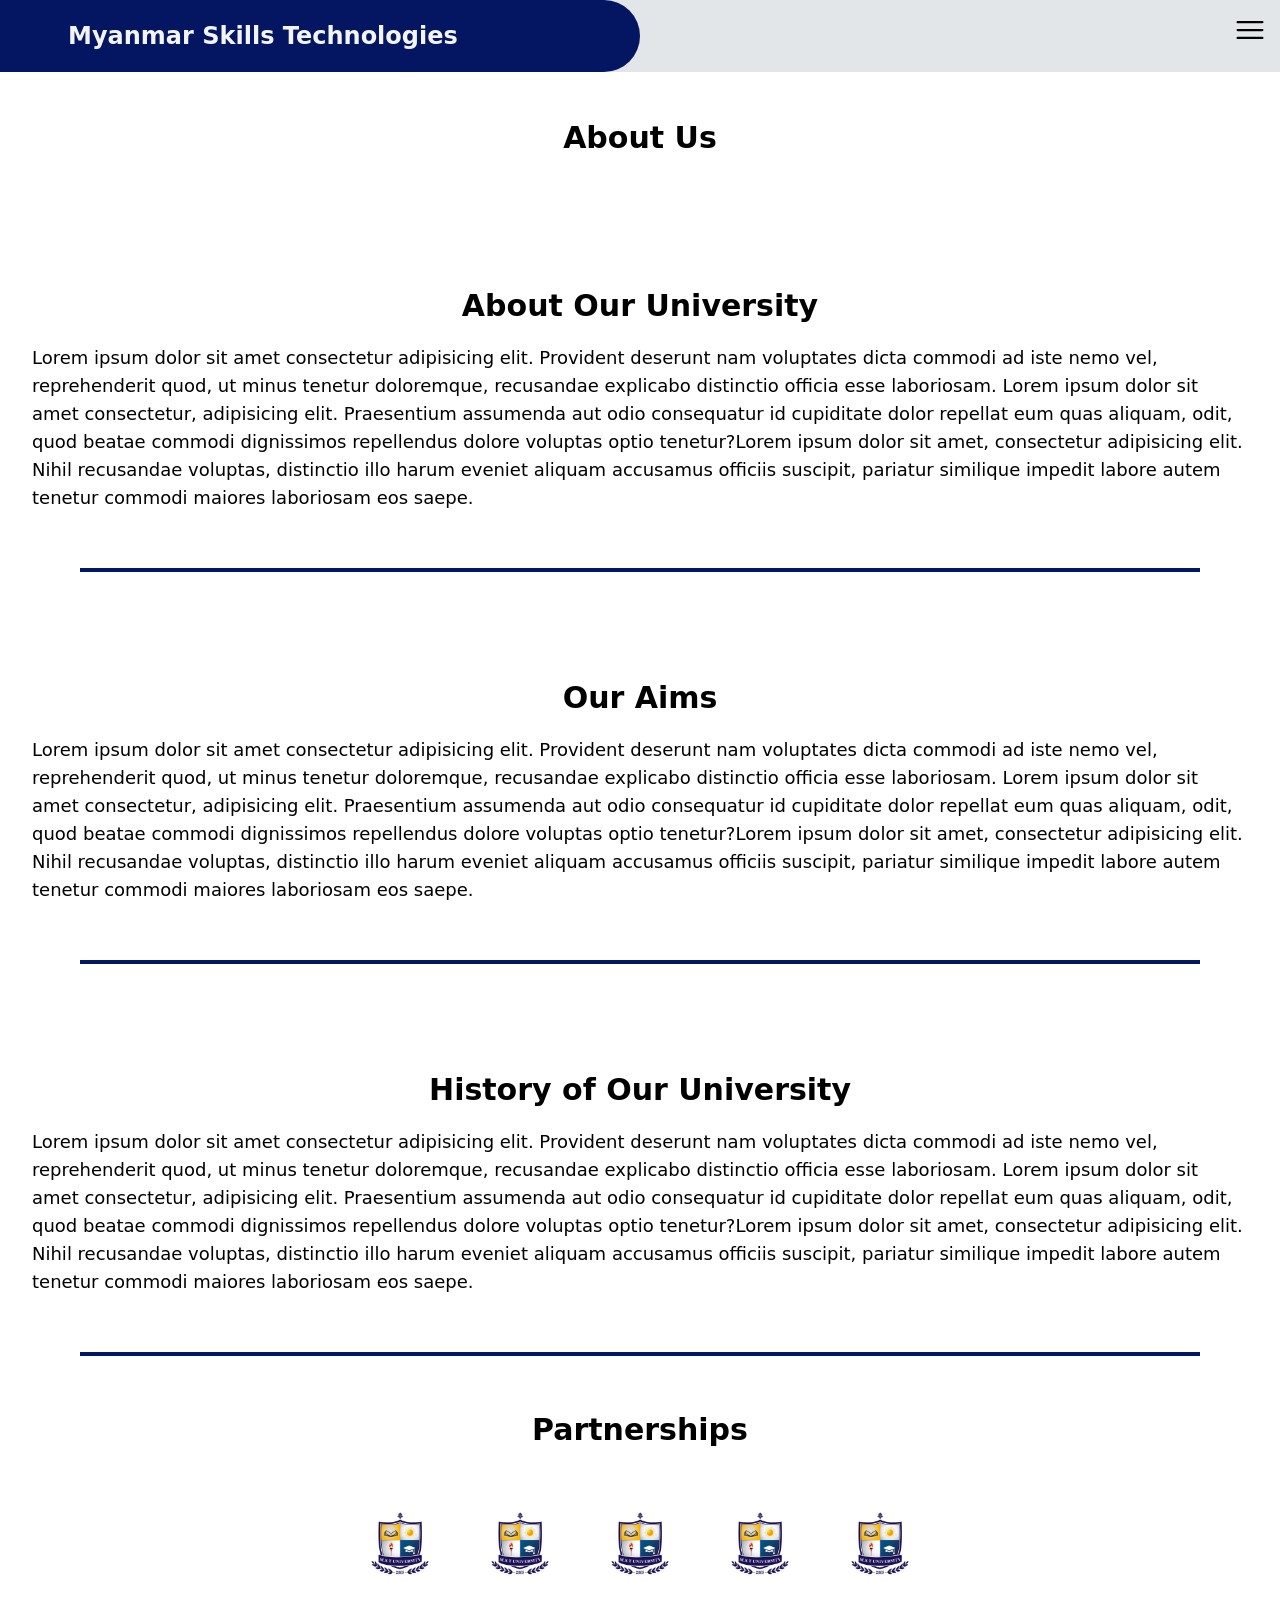
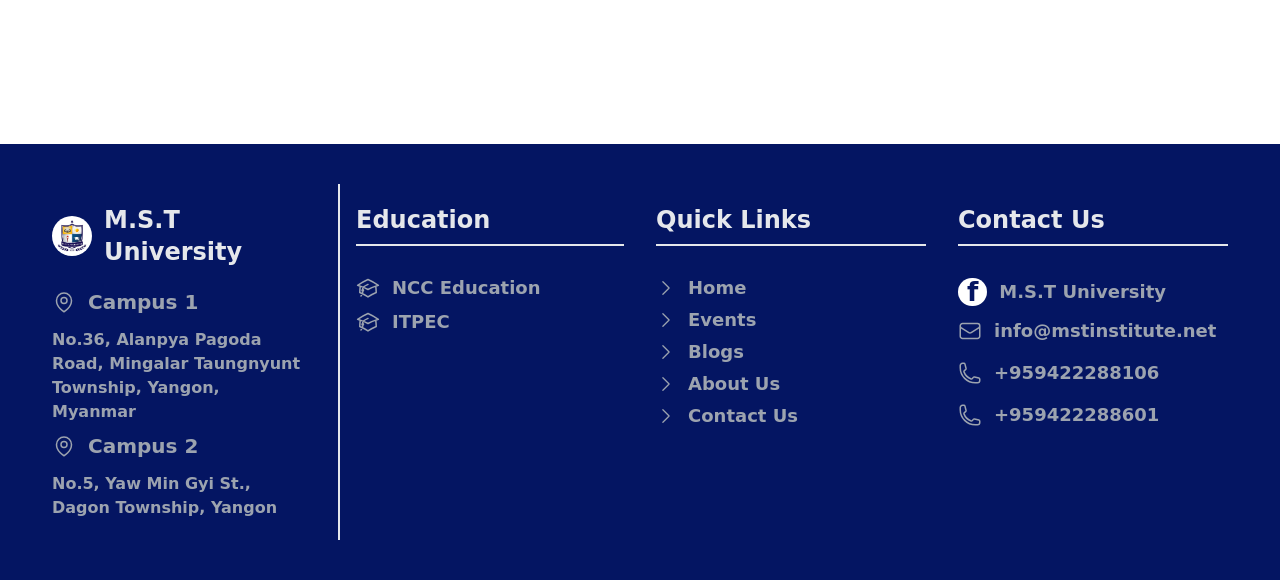
==== public/about.html @ 55233433 "initial" ====
<html lang="en" class="scroll-smooth">
<head>
    <meta charset="UTF-8">
    <meta http-equiv="X-UA-Compatible" content="IE=edge">
    <meta name="viewport" content="width=device-width, initial-scale=1.0">
    <title>About Us</title>
    <link rel="icon" type="image/x-icon" href="../images/MST.ico">
    <link rel="stylesheet" href="styles.css">
</head>
<body>
        <!-- Top Button -->
        <div class="fixed bottom-3 right-3 md:bottom-5 md:right-5 bg-red-700 text-white rounded-md z-10">
            <button class="p-1 xs:p-2 hidden" onclick="toTop()" id="ToTop">
                <svg xmlns="http://www.w3.org/2000/svg" fill="none" viewBox="0 0 24 24" stroke-width="1.5" stroke="currentColor" class="w-6 h-6">
                    <path stroke-linecap="round" stroke-linejoin="round" d="M4.5 12.75l7.5-7.5 7.5 7.5m-15 6l7.5-7.5 7.5 7.5" />
                  </svg>
            </button>
        </div>
        <div>
            <div class="fixed w-full z-10">
                <nav class=""> <!--backdrop-blur-md-->
                    <div class="grid xl:grid-cols-8 sm:grid-cols-5 xxs:grid-cols-2 bg-gray-300 lg:bg-gray-300/60 backdrop-blur-md ">
                        <div class="flex xl:col-span-3 sm:col-span-2 xxs:col-span-1 pl-3 bg-primary rounded-r-full xl:rounded-none">
                            <div class="w-10 xs:w-auto pt-[5px] sm:w-auto xs:pt-0 mdl:pt-1">
                                <img src="../images/M.S.T LOGO.jpg" alt="M.S.T Logo" class="w-[55px] md:w-14 py-1 rounded-full">
                            </div>
                            <div class="sm:py-5 sm:mx-1 sm:px-3 xs:pt-5 xxs:pt-4 xs:px-0 mdl:mx-8 text-gray-100">
                                <h1 class="flex xs:hidden ml-4 whitespace-nowrap text-lg font-bold xxs:inline">M.S.T</h1>
                                <h1 class="flex lg:hidden Uni whitespace-nowrap text-lg md:text-2xl sm:inline xs-text[2px] xxs:hidden">M.S.T University</h1>
                                <h1 class="text-lg mdl:text-[18px] xl:text-2xl font-bold hidden lg:inline md:whitespace-nowrap Uni">Myanmar Skills Technologies</h1>
                            </div>
                        </div>
    
                        <!-- Space lol -->
                        <div class="lg:col-span-1 bg-primary rounded-r-full hidden xl:inline"></div>
    
                        <!-- Navigations -->
                        <div class="xl:col-span-4 sm:col-span-3 xxs:col-span-1">
                            <div class="flex justify-end xs:py-3 xs:px-3 py-4 px-6">
                                <div class="cursor-pointer" onclick="showMenu()">
                                    <div>
                                        <svg xmlns="http://www.w3.org/2000/svg" fill="none" viewBox="0 0 24 24" stroke-width="1.5" stroke="currentColor" class="w-7 xs:w-9 transition ease-out duration-300" id="burger">
                                            <path stroke-linecap="round" stroke-linejoin="round" d="M3.75 6.75h16.5M3.75 12h16.5m-16.5 5.25h16.5"/>
                                        </svg>
                                    </div>
                                    <div>
                                        <svg xmlns="http://www.w3.org/2000/svg" fill="none" viewBox="0 0 24 24" stroke-width="1.5" stroke="currentColor" class="w-7 xs:w-9 transition ease-out duration-300 hidden" id="cross">
                                            <path stroke-linecap="round" stroke-linejoin="round" d="M6 18L18 6M6 6l12 12" />
                                        </svg>
                                    </div>
                                </div>
                                <div class="smallMenu hidden" id="menu">
                                    <ul class="px-9 md:px-20 text-lg">
                                        <li class="py-3">
                                            <a href="index.html">
                                                <span>Home</span>
                                            </a>
                                        </li>
                                        <li class="py-3">
                                            <a href="AcademicNCC.html">
                                                <span>NCC Educations</span>
                                            </a>
                                        </li>
                                        <li class="py-3">
                                            <a href="AcademicITPEC.html">
                                                <span>ITPEC</span>
                                            </a>
                                        </li>
                                        <li class="py-3">
                                            <a href="events.html">
                                                <span>Events</span>
                                            </a>
                                        </li>
                                        <li class="py-3">
                                            <a href="blog.html">
                                                <span>Blogs</span>
                                            </a>
                                        </li>
                                        <li class="py-3">
                                            <a href="about.html">
                                                <span>About</span>
                                            </a>
                                        </li>
                                        <li class="py-3">
                                            <a href="contact.html">
                                                <span>Contact Us</span>
                                            </a>
                                        </li>
                                    </ul>
                                </div>
                            </div>
                        </div>
                    </div>
                </nav>
            </div>
        </div>
    

    <!-- Main Contents -->
    <main class="pt-20">

        <div class="flex justify-center">
            <h1 class="Headtext py-10">About Us</h1>
        </div>
        <div class="pt-14">
        <div class="py-9 px-5 md:px-8 bg-white">
            <div>
                <h1 class="Headtext text-center">About Our University</h1>
            </div>
            <div class="py-5">
                <span class="text-sm md:text-lg">
                    Lorem ipsum dolor sit amet consectetur adipisicing elit. Provident deserunt nam voluptates dicta commodi ad iste nemo vel, reprehenderit quod, ut minus tenetur doloremque, recusandae explicabo distinctio officia esse laboriosam. Lorem ipsum dolor sit amet consectetur, adipisicing elit. Praesentium assumenda aut odio consequatur id cupiditate dolor repellat eum quas aliquam, odit, quod beatae commodi dignissimos repellendus dolore voluptas optio tenetur?Lorem ipsum dolor sit amet, consectetur adipisicing elit. Nihil recusandae voluptas, distinctio illo harum eveniet aliquam accusamus officiis suscipit, pariatur similique impedit labore autem tenetur commodi maiores laboriosam eos saepe.
                </span>
            </div>
        </div>
        </div>

        <div class="border-2 border-primary mx-10 md:mx-20 mb-4"></div>

        <div class="pt-14">
        <div class="py-9 px-5 md:px-8 bg-white">
            <div>
                <h1 class="Headtext text-center">Our Aims</h1>
            </div>
            <div class="py-5">
                <span class="text-sm md:text-lg">
                    Lorem ipsum dolor sit amet consectetur adipisicing elit. Provident deserunt nam voluptates dicta commodi ad iste nemo vel, reprehenderit quod, ut minus tenetur doloremque, recusandae explicabo distinctio officia esse laboriosam. Lorem ipsum dolor sit amet consectetur, adipisicing elit. Praesentium assumenda aut odio consequatur id cupiditate dolor repellat eum quas aliquam, odit, quod beatae commodi dignissimos repellendus dolore voluptas optio tenetur?Lorem ipsum dolor sit amet, consectetur adipisicing elit. Nihil recusandae voluptas, distinctio illo harum eveniet aliquam accusamus officiis suscipit, pariatur similique impedit labore autem tenetur commodi maiores laboriosam eos saepe.
                </span>
            </div>
        </div>
        </div>

        <div class="border-2 border-primary mx-10 md:mx-20 mb-4"></div>

        <div class="pt-14">
        <div class="py-9 px-5 md:px-8 bg-white">
            <div>
                <h1 class="Headtext text-center">History of Our University</h1>
            </div>
            <div class="py-5">
                <span class="text-sm md:text-lg">
                    Lorem ipsum dolor sit amet consectetur adipisicing elit. Provident deserunt nam voluptates dicta commodi ad iste nemo vel, reprehenderit quod, ut minus tenetur doloremque, recusandae explicabo distinctio officia esse laboriosam. Lorem ipsum dolor sit amet consectetur, adipisicing elit. Praesentium assumenda aut odio consequatur id cupiditate dolor repellat eum quas aliquam, odit, quod beatae commodi dignissimos repellendus dolore voluptas optio tenetur?Lorem ipsum dolor sit amet, consectetur adipisicing elit. Nihil recusandae voluptas, distinctio illo harum eveniet aliquam accusamus officiis suscipit, pariatur similique impedit labore autem tenetur commodi maiores laboriosam eos saepe.
                </span>
            </div>
        </div>
        </div>
       
        <div class="border-2 border-primary mx-10 md:mx-20 mb-4"></div>

        <!-- Partnerships -->
        <div class="py-6 md:py-10 ">
            <h1 class="text-3xl font-bold text-center pb-4">Partnerships</h1>
            <div class="flex p-2 md:p-5 justify-center bg-white">
                <div class="block md:grid md:grid-cols-5">
                    <div class="col-span-1 p-5">
                        <img src="../images/M.S.T LOGO.jpg" alt="" class="w-20">
                    </div>
                    <div class="col-span-1 p-5">
                        <img src="../images/M.S.T LOGO.jpg" alt="" class="w-20">
                    </div>
                    <div class="col-span-1 p-5">
                        <img src="../images/M.S.T LOGO.jpg" alt="" class="w-20">
                    </div>
                    <div class="col-span-1 p-5">
                        <img src="../images/M.S.T LOGO.jpg" alt="" class="w-20">
                    </div>
                    <div class="col-span-1 p-5">
                        <img src="../images/M.S.T LOGO.jpg" alt="" class="w-20">
                    </div>
                </div>
            </div>
        </div>

        <div class="pt-20 bg-white"></div>

        <!-- Contact Us -->
        <div class="lg:px-4 bg-primary text-gray-400">
            <div class="lg:grid lg:grid-cols-4 px-3 md:px-5 py-10">
                <div class="lg:col-span-1 px-4 md:mr-4 py-5 font-semibold">
                    <div class="inline-flex items-center pb-5">
                        <img src="../images/M.S.T LOGO.jpg" alt="M.S.T Logo" class="w-10 rounded-full">
                        <span class="text-2xl pl-3 text-gray-200">M.S.T University</span>
                    </div>
                    <div>
                        <div class="inline-flex items-center pb-3">
                            <svg xmlns="http://www.w3.org/2000/svg" fill="none" viewBox="0 0 24 24" stroke-width="1.5" stroke="currentColor" class="w-6 h-6">
                                <path stroke-linecap="round" stroke-linejoin="round" d="M15 10.5a3 3 0 11-6 0 3 3 0 016 0z" />
                                <path stroke-linecap="round" stroke-linejoin="round" d="M19.5 10.5c0 7.142-7.5 11.25-7.5 11.25S4.5 17.642 4.5 10.5a7.5 7.5 0 1115 0z" />
                              </svg>                              
                            <p class="pl-3 text-xl">Campus 1</p>
                        </div>
                        <p>No.36, Alanpya Pagoda Road, Mingalar Taungnyunt Township, Yangon, Myanmar</p>
                    </div>
                    <div class="pt-2">
                        <div class="inline-flex items-center pb-3">
                            <svg xmlns="http://www.w3.org/2000/svg" fill="none" viewBox="0 0 24 24" stroke-width="1.5" stroke="currentColor" class="w-6 h-6">
                                <path stroke-linecap="round" stroke-linejoin="round" d="M15 10.5a3 3 0 11-6 0 3 3 0 016 0z" />
                                <path stroke-linecap="round" stroke-linejoin="round" d="M19.5 10.5c0 7.142-7.5 11.25-7.5 11.25S4.5 17.642 4.5 10.5a7.5 7.5 0 1115 0z" />
                              </svg>                              
                            <p class="pl-3 text-xl">Campus 2</p>
                        </div>
                        <p>No.5, Yaw Min Gyi St., Dagon Township, Yangon</p>
                    </div>
                </div>
                
                <!-- Quick Links -->
                <div class="lg:col-span-1 px-4 py-5 lg:border-l-2">
                    <h4 class="text-2xl font-semibold border-b-2 pb-2 mb-2 text-gray-200">Education</h4>
                    <ul class="text-lg font-semibold pt-5">
                        <li>
                            <div class="inline-flex items-center hover:text-gray-200">
                                <svg xmlns="http://www.w3.org/2000/svg" fill="none" viewBox="0 0 24 24" stroke-width="1.5" stroke="currentColor" class="w-6 h-6">
                                    <path stroke-linecap="round" stroke-linejoin="round" d="M4.26 10.147a60.436 60.436 0 00-.491 6.347A48.627 48.627 0 0112 20.904a48.627 48.627 0 018.232-4.41 60.46 60.46 0 00-.491-6.347m-15.482 0a50.57 50.57 0 00-2.658-.813A59.905 59.905 0 0112 3.493a59.902 59.902 0 0110.399 5.84c-.896.248-1.783.52-2.658.814m-15.482 0A50.697 50.697 0 0112 13.489a50.702 50.702 0 017.74-3.342M6.75 15a.75.75 0 100-1.5.75.75 0 000 1.5zm0 0v-3.675A55.378 55.378 0 0112 8.443m-7.007 11.55A5.981 5.981 0 006.75 15.75v-1.5" />
                                  </svg>                                      
                                    <a href="AcademicNCC.html" class="pl-3">NCC Education</a>
                            </div>
                        </li>
                        <li>
                            <div class="inline-flex items-center hover:text-gray-200">
                                <svg xmlns="http://www.w3.org/2000/svg" fill="none" viewBox="0 0 24 24" stroke-width="1.5" stroke="currentColor" class="w-6 h-6">
                                    <path stroke-linecap="round" stroke-linejoin="round" d="M4.26 10.147a60.436 60.436 0 00-.491 6.347A48.627 48.627 0 0112 20.904a48.627 48.627 0 018.232-4.41 60.46 60.46 0 00-.491-6.347m-15.482 0a50.57 50.57 0 00-2.658-.813A59.905 59.905 0 0112 3.493a59.902 59.902 0 0110.399 5.84c-.896.248-1.783.52-2.658.814m-15.482 0A50.697 50.697 0 0112 13.489a50.702 50.702 0 017.74-3.342M6.75 15a.75.75 0 100-1.5.75.75 0 000 1.5zm0 0v-3.675A55.378 55.378 0 0112 8.443m-7.007 11.55A5.981 5.981 0 006.75 15.75v-1.5" />
                                  </svg>                                      
                                <a href="AcademicITPEC.html" class="pl-3">ITPEC</a>
                            </div>
                        </li>
                    </ul>
                </div>
                <div class="lg:col-span-1 px-4 py-5">
                    <h4 class="text-2xl font-semibold border-b-2 pb-2 mb-2 text-gray-200">Quick Links</h4>
                    <span class="w-full h-[2px] border-t-2"></span>
                    <ul class="text-lg font-semibold pt-5">
                        <li>
                            <div class="inline-flex items-center hover:text-gray-200">
                                <svg xmlns="http://www.w3.org/2000/svg" fill="none" viewBox="0 0 24 24" stroke-width="1.5" stroke="currentColor" class="w-5 h-5">
                                    <path stroke-linecap="round" stroke-linejoin="round" d="M8.25 4.5l7.5 7.5-7.5 7.5">
                                </svg> 
                                <a href="index.html" class="pl-3">Home</a>  
                            </div>
                        </li>
                        <li>
                            <div class="inline-flex items-center hover:text-gray-200">
                                <svg xmlns="http://www.w3.org/2000/svg" fill="none" viewBox="0 0 24 24" stroke-width="1.5" stroke="currentColor" class="w-5 h-5">
                                    <path stroke-linecap="round" stroke-linejoin="round" d="M8.25 4.5l7.5 7.5-7.5 7.5">
                                </svg> 
                                <a href="events.html" class="pl-3">Events</a>  
                            </div>
                        </li>
                        <li>
                            <div class="inline-flex items-center hover:text-gray-200">
                                <svg xmlns="http://www.w3.org/2000/svg" fill="none" viewBox="0 0 24 24" stroke-width="1.5" stroke="currentColor" class="w-5 h-5">
                                    <path stroke-linecap="round" stroke-linejoin="round" d="M8.25 4.5l7.5 7.5-7.5 7.5">
                                </svg> 
                                <a href="blog.html" class="pl-3">Blogs</a>  
                            </div>
                        </li>
                        <li>
                            <div class="inline-flex items-center hover:text-gray-200">
                                <svg xmlns="http://www.w3.org/2000/svg" fill="none" viewBox="0 0 24 24" stroke-width="1.5" stroke="currentColor" class="w-5 h-5">
                                    <path stroke-linecap="round" stroke-linejoin="round" d="M8.25 4.5l7.5 7.5-7.5 7.5">
                                </svg> 
                                <a href="about.html" class="pl-3">About Us</a>  
                            </div>
                        </li>
                        <li>
                            <div class="inline-flex items-center hover:text-gray-200">
                                <svg xmlns="http://www.w3.org/2000/svg" fill="none" viewBox="0 0 24 24" stroke-width="1.5" stroke="currentColor" class="w-5 h-5">
                                    <path stroke-linecap="round" stroke-linejoin="round" d="M8.25 4.5l7.5 7.5-7.5 7.5">
                                </svg> 
                                <a href="contact.html" class="pl-3">Contact Us</a>  
                            </div>
                        </li>
                    </ul>
                </div>
                <div class="md:col-span-1 px-4 py-5">
                    <h4 class="text-2xl font-semibold border-b-2 pb-2 mb-2 text-gray-200">Contact Us</h4>
                    <ul class="text-lg font-semibold pt-5">
                        <li class="py-1 hover:text-gray-200">
                            <div class="inline-flex items-center">
                                <span class="px-[9px] text-[26px] bg-white text-primary rounded-full font-bold">f</span>
                                <a href="https://www.facebook.com/MyanmarSkillofTechnologies" target="_blank" class="pl-3">M.S.T University</a>
                            </div>
                        </li>
                        <li class="py-1 hover:text-gray-200">
                            <div class="inline-flex items-center">
                                <div class="inline-flex items-center">
                                    <svg xmlns="http://www.w3.org/2000/svg" fill="none" viewBox="0 0 24 24" stroke-width="1.5" stroke="currentColor" class="w-6 h-6">
                                        <path stroke-linecap="round" stroke-linejoin="round" d="M21.75 6.75v10.5a2.25 2.25 0 01-2.25 2.25h-15a2.25 2.25 0 01-2.25-2.25V6.75m19.5 0A2.25 2.25 0 0019.5 4.5h-15a2.25 2.25 0 00-2.25 2.25m19.5 0v.243a2.25 2.25 0 01-1.07 1.916l-7.5 4.615a2.25 2.25 0 01-2.36 0L3.32 8.91a2.25 2.25 0 01-1.07-1.916V6.75" />
                                      </svg>   
                                    <a href="mailto:info@mstinstitute.net" target="_blank" class="pl-3">
                                        info@mstinstitute.net
                                    </a>
                                </div>
                            </div>
                        </li>
                        <li class="py-1 hover:text-gray-200">
                            <div class="inline-flex items-center">
                                <svg xmlns="http://www.w3.org/2000/svg" fill="none" viewBox="0 0 24 24" stroke-width="1.5" stroke="currentColor" class="w-6 h-6">
                                    <path stroke-linecap="round" stroke-linejoin="round" d="M2.25 6.75c0 8.284 6.716 15 15 15h2.25a2.25 2.25 0 002.25-2.25v-1.372c0-.516-.351-.966-.852-1.091l-4.423-1.106c-.44-.11-.902.055-1.173.417l-.97 1.293c-.282.376-.769.542-1.21.38a12.035 12.035 0 01-7.143-7.143c-.162-.441.004-.928.38-1.21l1.293-.97c.363-.271.527-.734.417-1.173L6.963 3.102a1.125 1.125 0 00-1.091-.852H4.5A2.25 2.25 0 002.25 4.5v2.25z" />
                                </svg>  
                                <a href="tel:+959422288106" target="_blank" class="pl-3">
                                    +959422288106
                                </a>
                            </div>
                        </li>
                        <li class="py-1 hover:text-gray-200">
                            <div class="inline-flex items-center">
                                <svg xmlns="http://www.w3.org/2000/svg" fill="none" viewBox="0 0 24 24" stroke-width="1.5" stroke="currentColor" class="w-6 h-6">
                                    <path stroke-linecap="round" stroke-linejoin="round" d="M2.25 6.75c0 8.284 6.716 15 15 15h2.25a2.25 2.25 0 002.25-2.25v-1.372c0-.516-.351-.966-.852-1.091l-4.423-1.106c-.44-.11-.902.055-1.173.417l-.97 1.293c-.282.376-.769.542-1.21.38a12.035 12.035 0 01-7.143-7.143c-.162-.441.004-.928.38-1.21l1.293-.97c.363-.271.527-.734.417-1.173L6.963 3.102a1.125 1.125 0 00-1.091-.852H4.5A2.25 2.25 0 002.25 4.5v2.25z" />
                                </svg>  
                                <a href="tel:+959422288601" target="_blank" class="pl-3">
                                    +959422288601
                                </a>
                            </div>
                        </li>
                    </ul>
                </div>
            </div>
        </div>
    </div>


    </main>


    <script>

  // Click To The Top
  let TopButton = document.getElementById("ToTop");
  window.onscroll = function() {scrolls()};

  function scrolls() {
  if (document.body.scrollTop > 20 || document.documentElement.scrollTop > 20) {
      TopButton.style.display = "block";
      } 
  else {
      TopButton.style.display = "none";
      }
  }
  function toTop() {
      document.body.scrollTop = 0;
      document.documentElement.scrollTop = 0;
  }


//   Burger menu
        const menu = document.querySelector('#menu');
        const burger = document.querySelector('#burger');
        const cross = document.querySelector('#cross');

        function showMenu(){
        if(menu.classList.contains('hidden')){
            menu.classList.remove('hidden');
            burger.classList.add('hidden');
            cross.classList.remove('hidden');
        }
        else{
            menu.classList.add('hidden');
            burger.classList.remove('hidden');
            cross.classList.add('hidden');
        }
        }
        

    </script>
</body>
</html>
---- public/styles.css ----
/*
! tailwindcss v3.3.1 | MIT License | https://tailwindcss.com
*/

/*
1. Prevent padding and border from affecting element width. (https://github.com/mozdevs/cssremedy/issues/4)
2. Allow adding a border to an element by just adding a border-width. (https://github.com/tailwindcss/tailwindcss/pull/116)
*/

*,
::before,
::after {
  box-sizing: border-box;
  /* 1 */
  border-width: 0;
  /* 2 */
  border-style: solid;
  /* 2 */
  border-color: #e5e7eb;
  /* 2 */
}

::before,
::after {
  --tw-content: '';
}

/*
1. Use a consistent sensible line-height in all browsers.
2. Prevent adjustments of font size after orientation changes in iOS.
3. Use a more readable tab size.
4. Use the user's configured `sans` font-family by default.
5. Use the user's configured `sans` font-feature-settings by default.
6. Use the user's configured `sans` font-variation-settings by default.
*/

html {
  line-height: 1.5;
  /* 1 */
  -webkit-text-size-adjust: 100%;
  /* 2 */
  -moz-tab-size: 4;
  /* 3 */
  -o-tab-size: 4;
     tab-size: 4;
  /* 3 */
  font-family: ui-sans-serif, system-ui, -apple-system, BlinkMacSystemFont, "Segoe UI", Roboto, "Helvetica Neue", Arial, "Noto Sans", sans-serif, "Apple Color Emoji", "Segoe UI Emoji", "Segoe UI Symbol", "Noto Color Emoji";
  /* 4 */
  font-feature-settings: normal;
  /* 5 */
  font-variation-settings: normal;
  /* 6 */
}

/*
1. Remove the margin in all browsers.
2. Inherit line-height from `html` so users can set them as a class directly on the `html` element.
*/

body {
  margin: 0;
  /* 1 */
  line-height: inherit;
  /* 2 */
}

/*
1. Add the correct height in Firefox.
2. Correct the inheritance of border color in Firefox. (https://bugzilla.mozilla.org/show_bug.cgi?id=190655)
3. Ensure horizontal rules are visible by default.
*/

hr {
  height: 0;
  /* 1 */
  color: inherit;
  /* 2 */
  border-top-width: 1px;
  /* 3 */
}

/*
Add the correct text decoration in Chrome, Edge, and Safari.
*/

abbr:where([title]) {
  -webkit-text-decoration: underline dotted;
          text-decoration: underline dotted;
}

/*
Remove the default font size and weight for headings.
*/

h1,
h2,
h3,
h4,
h5,
h6 {
  font-size: inherit;
  font-weight: inherit;
}

/*
Reset links to optimize for opt-in styling instead of opt-out.
*/

a {
  color: inherit;
  text-decoration: inherit;
}

/*
Add the correct font weight in Edge and Safari.
*/

b,
strong {
  font-weight: bolder;
}

/*
1. Use the user's configured `mono` font family by default.
2. Correct the odd `em` font sizing in all browsers.
*/

code,
kbd,
samp,
pre {
  font-family: ui-monospace, SFMono-Regular, Menlo, Monaco, Consolas, "Liberation Mono", "Courier New", monospace;
  /* 1 */
  font-size: 1em;
  /* 2 */
}

/*
Add the correct font size in all browsers.
*/

small {
  font-size: 80%;
}

/*
Prevent `sub` and `sup` elements from affecting the line height in all browsers.
*/

sub,
sup {
  font-size: 75%;
  line-height: 0;
  position: relative;
  vertical-align: baseline;
}

sub {
  bottom: -0.25em;
}

sup {
  top: -0.5em;
}

/*
1. Remove text indentation from table contents in Chrome and Safari. (https://bugs.chromium.org/p/chromium/issues/detail?id=999088, https://bugs.webkit.org/show_bug.cgi?id=201297)
2. Correct table border color inheritance in all Chrome and Safari. (https://bugs.chromium.org/p/chromium/issues/detail?id=935729, https://bugs.webkit.org/show_bug.cgi?id=195016)
3. Remove gaps between table borders by default.
*/

table {
  text-indent: 0;
  /* 1 */
  border-color: inherit;
  /* 2 */
  border-collapse: collapse;
  /* 3 */
}

/*
1. Change the font styles in all browsers.
2. Remove the margin in Firefox and Safari.
3. Remove default padding in all browsers.
*/

button,
input,
optgroup,
select,
textarea {
  font-family: inherit;
  /* 1 */
  font-size: 100%;
  /* 1 */
  font-weight: inherit;
  /* 1 */
  line-height: inherit;
  /* 1 */
  color: inherit;
  /* 1 */
  margin: 0;
  /* 2 */
  padding: 0;
  /* 3 */
}

/*
Remove the inheritance of text transform in Edge and Firefox.
*/

button,
select {
  text-transform: none;
}

/*
1. Correct the inability to style clickable types in iOS and Safari.
2. Remove default button styles.
*/

button,
[type='button'],
[type='reset'],
[type='submit'] {
  -webkit-appearance: button;
  /* 1 */
  background-color: transparent;
  /* 2 */
  background-image: none;
  /* 2 */
}

/*
Use the modern Firefox focus style for all focusable elements.
*/

:-moz-focusring {
  outline: auto;
}

/*
Remove the additional `:invalid` styles in Firefox. (https://github.com/mozilla/gecko-dev/blob/2f9eacd9d3d995c937b4251a5557d95d494c9be1/layout/style/res/forms.css#L728-L737)
*/

:-moz-ui-invalid {
  box-shadow: none;
}

/*
Add the correct vertical alignment in Chrome and Firefox.
*/

progress {
  vertical-align: baseline;
}

/*
Correct the cursor style of increment and decrement buttons in Safari.
*/

::-webkit-inner-spin-button,
::-webkit-outer-spin-button {
  height: auto;
}

/*
1. Correct the odd appearance in Chrome and Safari.
2. Correct the outline style in Safari.
*/

[type='search'] {
  -webkit-appearance: textfield;
  /* 1 */
  outline-offset: -2px;
  /* 2 */
}

/*
Remove the inner padding in Chrome and Safari on macOS.
*/

::-webkit-search-decoration {
  -webkit-appearance: none;
}

/*
1. Correct the inability to style clickable types in iOS and Safari.
2. Change font properties to `inherit` in Safari.
*/

::-webkit-file-upload-button {
  -webkit-appearance: button;
  /* 1 */
  font: inherit;
  /* 2 */
}

/*
Add the correct display in Chrome and Safari.
*/

summary {
  display: list-item;
}

/*
Removes the default spacing and border for appropriate elements.
*/

blockquote,
dl,
dd,
h1,
h2,
h3,
h4,
h5,
h6,
hr,
figure,
p,
pre {
  margin: 0;
}

fieldset {
  margin: 0;
  padding: 0;
}

legend {
  padding: 0;
}

ol,
ul,
menu {
  list-style: none;
  margin: 0;
  padding: 0;
}

/*
Prevent resizing textareas horizontally by default.
*/

textarea {
  resize: vertical;
}

/*
1. Reset the default placeholder opacity in Firefox. (https://github.com/tailwindlabs/tailwindcss/issues/3300)
2. Set the default placeholder color to the user's configured gray 400 color.
*/

input::-moz-placeholder, textarea::-moz-placeholder {
  opacity: 1;
  /* 1 */
  color: #9ca3af;
  /* 2 */
}

input::placeholder,
textarea::placeholder {
  opacity: 1;
  /* 1 */
  color: #9ca3af;
  /* 2 */
}

/*
Set the default cursor for buttons.
*/

button,
[role="button"] {
  cursor: pointer;
}

/*
Make sure disabled buttons don't get the pointer cursor.
*/

:disabled {
  cursor: default;
}

/*
1. Make replaced elements `display: block` by default. (https://github.com/mozdevs/cssremedy/issues/14)
2. Add `vertical-align: middle` to align replaced elements more sensibly by default. (https://github.com/jensimmons/cssremedy/issues/14#issuecomment-634934210)
   This can trigger a poorly considered lint error in some tools but is included by design.
*/

img,
svg,
video,
canvas,
audio,
iframe,
embed,
object {
  display: block;
  /* 1 */
  vertical-align: middle;
  /* 2 */
}

/*
Constrain images and videos to the parent width and preserve their intrinsic aspect ratio. (https://github.com/mozdevs/cssremedy/issues/14)
*/

img,
video {
  max-width: 100%;
  height: auto;
}

/* Make elements with the HTML hidden attribute stay hidden by default */

[hidden] {
  display: none;
}

*, ::before, ::after {
  --tw-border-spacing-x: 0;
  --tw-border-spacing-y: 0;
  --tw-translate-x: 0;
  --tw-translate-y: 0;
  --tw-rotate: 0;
  --tw-skew-x: 0;
  --tw-skew-y: 0;
  --tw-scale-x: 1;
  --tw-scale-y: 1;
  --tw-pan-x:  ;
  --tw-pan-y:  ;
  --tw-pinch-zoom:  ;
  --tw-scroll-snap-strictness: proximity;
  --tw-ordinal:  ;
  --tw-slashed-zero:  ;
  --tw-numeric-figure:  ;
  --tw-numeric-spacing:  ;
  --tw-numeric-fraction:  ;
  --tw-ring-inset:  ;
  --tw-ring-offset-width: 0px;
  --tw-ring-offset-color: #fff;
  --tw-ring-color: rgb(59 130 246 / 0.5);
  --tw-ring-offset-shadow: 0 0 #0000;
  --tw-ring-shadow: 0 0 #0000;
  --tw-shadow: 0 0 #0000;
  --tw-shadow-colored: 0 0 #0000;
  --tw-blur:  ;
  --tw-brightness:  ;
  --tw-contrast:  ;
  --tw-grayscale:  ;
  --tw-hue-rotate:  ;
  --tw-invert:  ;
  --tw-saturate:  ;
  --tw-sepia:  ;
  --tw-drop-shadow:  ;
  --tw-backdrop-blur:  ;
  --tw-backdrop-brightness:  ;
  --tw-backdrop-contrast:  ;
  --tw-backdrop-grayscale:  ;
  --tw-backdrop-hue-rotate:  ;
  --tw-backdrop-invert:  ;
  --tw-backdrop-opacity:  ;
  --tw-backdrop-saturate:  ;
  --tw-backdrop-sepia:  ;
}

::backdrop {
  --tw-border-spacing-x: 0;
  --tw-border-spacing-y: 0;
  --tw-translate-x: 0;
  --tw-translate-y: 0;
  --tw-rotate: 0;
  --tw-skew-x: 0;
  --tw-skew-y: 0;
  --tw-scale-x: 1;
  --tw-scale-y: 1;
  --tw-pan-x:  ;
  --tw-pan-y:  ;
  --tw-pinch-zoom:  ;
  --tw-scroll-snap-strictness: proximity;
  --tw-ordinal:  ;
  --tw-slashed-zero:  ;
  --tw-numeric-figure:  ;
  --tw-numeric-spacing:  ;
  --tw-numeric-fraction:  ;
  --tw-ring-inset:  ;
  --tw-ring-offset-width: 0px;
  --tw-ring-offset-color: #fff;
  --tw-ring-color: rgb(59 130 246 / 0.5);
  --tw-ring-offset-shadow: 0 0 #0000;
  --tw-ring-shadow: 0 0 #0000;
  --tw-shadow: 0 0 #0000;
  --tw-shadow-colored: 0 0 #0000;
  --tw-blur:  ;
  --tw-brightness:  ;
  --tw-contrast:  ;
  --tw-grayscale:  ;
  --tw-hue-rotate:  ;
  --tw-invert:  ;
  --tw-saturate:  ;
  --tw-sepia:  ;
  --tw-drop-shadow:  ;
  --tw-backdrop-blur:  ;
  --tw-backdrop-brightness:  ;
  --tw-backdrop-contrast:  ;
  --tw-backdrop-grayscale:  ;
  --tw-backdrop-hue-rotate:  ;
  --tw-backdrop-invert:  ;
  --tw-backdrop-opacity:  ;
  --tw-backdrop-saturate:  ;
  --tw-backdrop-sepia:  ;
}

.container {
  width: 100%;
}

@media (min-width: 300px) {
  .container {
    max-width: 300px;
  }
}

@media (min-width: 370px) {
  .container {
    max-width: 370px;
  }
}

@media (min-width: 415px) {
  .container {
    max-width: 415px;
  }
}

@media (min-width: 640px) {
  .container {
    max-width: 640px;
  }
}

@media (min-width: 768px) {
  .container {
    max-width: 768px;
  }
}

@media (min-width: 896px) {
  .container {
    max-width: 896px;
  }
}

@media (min-width: 1024px) {
  .container {
    max-width: 1024px;
  }
}

@media (min-width: 1280px) {
  .container {
    max-width: 1280px;
  }
}

@media (min-width: 1536px) {
  .container {
    max-width: 1536px;
  }
}

.sr-only {
  position: absolute;
  width: 1px;
  height: 1px;
  padding: 0;
  margin: -1px;
  overflow: hidden;
  clip: rect(0, 0, 0, 0);
  white-space: nowrap;
  border-width: 0;
}

.pointer-events-none {
  pointer-events: none;
}

.visible {
  visibility: visible;
}

.invisible {
  visibility: hidden;
}

.collapse {
  visibility: collapse;
}

.static {
  position: static;
}

.fixed {
  position: fixed;
}

.absolute {
  position: absolute;
}

.relative {
  position: relative;
}

.inset-0 {
  inset: 0px;
}

.inset-y-0 {
  top: 0px;
  bottom: 0px;
}

.-top-3 {
  top: -0.75rem;
}

.-top-3\.5 {
  top: -0.875rem;
}

.bottom-0 {
  bottom: 0px;
}

.bottom-3 {
  bottom: 0.75rem;
}

.bottom-5 {
  bottom: 1.25rem;
}

.bottom-\[60px\] {
  bottom: 60px;
}

.left-0 {
  left: 0px;
}

.left-1\/2 {
  left: 50%;
}

.right-0 {
  right: 0px;
}

.right-2 {
  right: 0.5rem;
}

.right-3 {
  right: 0.75rem;
}

.right-5 {
  right: 1.25rem;
}

.top-0 {
  top: 0px;
}

.top-1\/2 {
  top: 50%;
}

.top-3 {
  top: 0.75rem;
}

.-z-10 {
  z-index: -10;
}

.z-0 {
  z-index: 0;
}

.z-10 {
  z-index: 10;
}

.z-20 {
  z-index: 20;
}

.z-30 {
  z-index: 30;
}

.z-40 {
  z-index: 40;
}

.z-50 {
  z-index: 50;
}

.col-span-1 {
  grid-column: span 1 / span 1;
}

.mx-10 {
  margin-left: 2.5rem;
  margin-right: 2.5rem;
}

.mx-4 {
  margin-left: 1rem;
  margin-right: 1rem;
}

.mx-auto {
  margin-left: auto;
  margin-right: auto;
}

.my-20 {
  margin-top: 5rem;
  margin-bottom: 5rem;
}

.my-4 {
  margin-top: 1rem;
  margin-bottom: 1rem;
}

.my-5 {
  margin-top: 1.25rem;
  margin-bottom: 1.25rem;
}

.mb-1 {
  margin-bottom: 0.25rem;
}

.mb-2 {
  margin-bottom: 0.5rem;
}

.mb-4 {
  margin-bottom: 1rem;
}

.mb-5 {
  margin-bottom: 1.25rem;
}

.mb-6 {
  margin-bottom: 1.5rem;
}

.ml-0 {
  margin-left: 0px;
}

.ml-1 {
  margin-left: 0.25rem;
}

.ml-2 {
  margin-left: 0.5rem;
}

.ml-3 {
  margin-left: 0.75rem;
}

.ml-4 {
  margin-left: 1rem;
}

.ml-5 {
  margin-left: 1.25rem;
}

.mr-2 {
  margin-right: 0.5rem;
}

.mr-5 {
  margin-right: 1.25rem;
}

.mt-1 {
  margin-top: 0.25rem;
}

.mt-10 {
  margin-top: 2.5rem;
}

.mt-2 {
  margin-top: 0.5rem;
}

.mt-24 {
  margin-top: 6rem;
}

.block {
  display: block;
}

.inline-block {
  display: inline-block;
}

.inline {
  display: inline;
}

.flex {
  display: flex;
}

.inline-flex {
  display: inline-flex;
}

.table {
  display: table;
}

.grid {
  display: grid;
}

.hidden {
  display: none;
}

.h-10 {
  height: 2.5rem;
}

.h-3 {
  height: 0.75rem;
}

.h-4 {
  height: 1rem;
}

.h-5 {
  height: 1.25rem;
}

.h-56 {
  height: 14rem;
}

.h-6 {
  height: 1.5rem;
}

.h-9 {
  height: 2.25rem;
}

.h-\[150px\] {
  height: 150px;
}

.h-\[2px\] {
  height: 2px;
}

.min-h-screen {
  min-height: 100vh;
}

.w-1\/2 {
  width: 50%;
}

.w-10 {
  width: 2.5rem;
}

.w-20 {
  width: 5rem;
}

.w-3 {
  width: 0.75rem;
}

.w-32 {
  width: 8rem;
}

.w-4 {
  width: 1rem;
}

.w-5 {
  width: 1.25rem;
}

.w-6 {
  width: 1.5rem;
}

.w-64 {
  width: 16rem;
}

.w-7 {
  width: 1.75rem;
}

.w-80 {
  width: 20rem;
}

.w-9 {
  width: 2.25rem;
}

.w-\[235px\] {
  width: 235px;
}

.w-\[320px\] {
  width: 320px;
}

.w-\[350px\] {
  width: 350px;
}

.w-\[55px\] {
  width: 55px;
}

.w-full {
  width: 100%;
}

.min-w-full {
  min-width: 100%;
}

.max-w-md {
  max-width: 28rem;
}

.max-w-sm {
  max-width: 24rem;
}

.max-w-xl {
  max-width: 36rem;
}

.max-w-xs {
  max-width: 20rem;
}

.flex-1 {
  flex: 1 1 0%;
}

.flex-shrink {
  flex-shrink: 1;
}

.origin-\[0\] {
  transform-origin: 0;
}

.-translate-x-1\/2 {
  --tw-translate-x: -50%;
  transform: translate(var(--tw-translate-x), var(--tw-translate-y)) rotate(var(--tw-rotate)) skewX(var(--tw-skew-x)) skewY(var(--tw-skew-y)) scaleX(var(--tw-scale-x)) scaleY(var(--tw-scale-y));
}

.-translate-x-full {
  --tw-translate-x: -100%;
  transform: translate(var(--tw-translate-x), var(--tw-translate-y)) rotate(var(--tw-rotate)) skewX(var(--tw-skew-x)) skewY(var(--tw-skew-y)) scaleX(var(--tw-scale-x)) scaleY(var(--tw-scale-y));
}

.-translate-y-1\/2 {
  --tw-translate-y: -50%;
  transform: translate(var(--tw-translate-x), var(--tw-translate-y)) rotate(var(--tw-rotate)) skewX(var(--tw-skew-x)) skewY(var(--tw-skew-y)) scaleX(var(--tw-scale-x)) scaleY(var(--tw-scale-y));
}

.-translate-y-6 {
  --tw-translate-y: -1.5rem;
  transform: translate(var(--tw-translate-x), var(--tw-translate-y)) rotate(var(--tw-rotate)) skewX(var(--tw-skew-x)) skewY(var(--tw-skew-y)) scaleX(var(--tw-scale-x)) scaleY(var(--tw-scale-y));
}

.-translate-y-full {
  --tw-translate-y: -100%;
  transform: translate(var(--tw-translate-x), var(--tw-translate-y)) rotate(var(--tw-rotate)) skewX(var(--tw-skew-x)) skewY(var(--tw-skew-y)) scaleX(var(--tw-scale-x)) scaleY(var(--tw-scale-y));
}

.translate-x-0 {
  --tw-translate-x: 0px;
  transform: translate(var(--tw-translate-x), var(--tw-translate-y)) rotate(var(--tw-rotate)) skewX(var(--tw-skew-x)) skewY(var(--tw-skew-y)) scaleX(var(--tw-scale-x)) scaleY(var(--tw-scale-y));
}

.translate-x-full {
  --tw-translate-x: 100%;
  transform: translate(var(--tw-translate-x), var(--tw-translate-y)) rotate(var(--tw-rotate)) skewX(var(--tw-skew-x)) skewY(var(--tw-skew-y)) scaleX(var(--tw-scale-x)) scaleY(var(--tw-scale-y));
}

.translate-y-full {
  --tw-translate-y: 100%;
  transform: translate(var(--tw-translate-x), var(--tw-translate-y)) rotate(var(--tw-rotate)) skewX(var(--tw-skew-x)) skewY(var(--tw-skew-y)) scaleX(var(--tw-scale-x)) scaleY(var(--tw-scale-y));
}

.rotate-180 {
  --tw-rotate: 180deg;
  transform: translate(var(--tw-translate-x), var(--tw-translate-y)) rotate(var(--tw-rotate)) skewX(var(--tw-skew-x)) skewY(var(--tw-skew-y)) scaleX(var(--tw-scale-x)) scaleY(var(--tw-scale-y));
}

.scale-75 {
  --tw-scale-x: .75;
  --tw-scale-y: .75;
  transform: translate(var(--tw-translate-x), var(--tw-translate-y)) rotate(var(--tw-rotate)) skewX(var(--tw-skew-x)) skewY(var(--tw-skew-y)) scaleX(var(--tw-scale-x)) scaleY(var(--tw-scale-y));
}

.transform {
  transform: translate(var(--tw-translate-x), var(--tw-translate-y)) rotate(var(--tw-rotate)) skewX(var(--tw-skew-x)) skewY(var(--tw-skew-y)) scaleX(var(--tw-scale-x)) scaleY(var(--tw-scale-y));
}

.transform-none {
  transform: none;
}

.cursor-default {
  cursor: default;
}

.cursor-not-allowed {
  cursor: not-allowed;
}

.cursor-pointer {
  cursor: pointer;
}

.resize {
  resize: both;
}

.list-disc {
  list-style-type: disc;
}

.appearance-none {
  -webkit-appearance: none;
     -moz-appearance: none;
          appearance: none;
}

.grid-cols-4 {
  grid-template-columns: repeat(4, minmax(0, 1fr));
}

.grid-cols-7 {
  grid-template-columns: repeat(7, minmax(0, 1fr));
}

.flex-col {
  flex-direction: column;
}

.content-end {
  align-content: flex-end;
}

.items-start {
  align-items: flex-start;
}

.items-end {
  align-items: flex-end;
}

.items-center {
  align-items: center;
}

.items-baseline {
  align-items: baseline;
}

.justify-start {
  justify-content: flex-start;
}

.justify-end {
  justify-content: flex-end;
}

.justify-center {
  justify-content: center;
}

.justify-between {
  justify-content: space-between;
}

.space-x-1 > :not([hidden]) ~ :not([hidden]) {
  --tw-space-x-reverse: 0;
  margin-right: calc(0.25rem * var(--tw-space-x-reverse));
  margin-left: calc(0.25rem * calc(1 - var(--tw-space-x-reverse)));
}

.space-x-2 > :not([hidden]) ~ :not([hidden]) {
  --tw-space-x-reverse: 0;
  margin-right: calc(0.5rem * var(--tw-space-x-reverse));
  margin-left: calc(0.5rem * calc(1 - var(--tw-space-x-reverse)));
}

.space-x-3 > :not([hidden]) ~ :not([hidden]) {
  --tw-space-x-reverse: 0;
  margin-right: calc(0.75rem * var(--tw-space-x-reverse));
  margin-left: calc(0.75rem * calc(1 - var(--tw-space-x-reverse)));
}

.space-y-4 > :not([hidden]) ~ :not([hidden]) {
  --tw-space-y-reverse: 0;
  margin-top: calc(1rem * calc(1 - var(--tw-space-y-reverse)));
  margin-bottom: calc(1rem * var(--tw-space-y-reverse));
}

.space-y-6 > :not([hidden]) ~ :not([hidden]) {
  --tw-space-y-reverse: 0;
  margin-top: calc(1.5rem * calc(1 - var(--tw-space-y-reverse)));
  margin-bottom: calc(1.5rem * var(--tw-space-y-reverse));
}

.divide-y > :not([hidden]) ~ :not([hidden]) {
  --tw-divide-y-reverse: 0;
  border-top-width: calc(1px * calc(1 - var(--tw-divide-y-reverse)));
  border-bottom-width: calc(1px * var(--tw-divide-y-reverse));
}

.divide-gray-200 > :not([hidden]) ~ :not([hidden]) {
  --tw-divide-opacity: 1;
  border-color: rgb(229 231 235 / var(--tw-divide-opacity));
}

.overflow-hidden {
  overflow: hidden;
}

.overflow-x-auto {
  overflow-x: auto;
}

.scroll-smooth {
  scroll-behavior: smooth;
}

.whitespace-nowrap {
  white-space: nowrap;
}

.rounded {
  border-radius: 0.25rem;
}

.rounded-3xl {
  border-radius: 1.5rem;
}

.rounded-full {
  border-radius: 9999px;
}

.rounded-lg {
  border-radius: 0.5rem;
}

.rounded-md {
  border-radius: 0.375rem;
}

.rounded-b-lg {
  border-bottom-right-radius: 0.5rem;
  border-bottom-left-radius: 0.5rem;
}

.rounded-l-lg {
  border-top-left-radius: 0.5rem;
  border-bottom-left-radius: 0.5rem;
}

.rounded-r-full {
  border-top-right-radius: 9999px;
  border-bottom-right-radius: 9999px;
}

.rounded-r-lg {
  border-top-right-radius: 0.5rem;
  border-bottom-right-radius: 0.5rem;
}

.rounded-t-lg {
  border-top-left-radius: 0.5rem;
  border-top-right-radius: 0.5rem;
}

.border {
  border-width: 1px;
}

.border-0 {
  border-width: 0px;
}

.border-2 {
  border-width: 2px;
}

.border-4 {
  border-width: 4px;
}

.border-b {
  border-bottom-width: 1px;
}

.border-b-2 {
  border-bottom-width: 2px;
}

.border-t-2 {
  border-top-width: 2px;
}

.border-blue-600 {
  --tw-border-opacity: 1;
  border-color: rgb(37 99 235 / var(--tw-border-opacity));
}

.border-blue-700 {
  --tw-border-opacity: 1;
  border-color: rgb(29 78 216 / var(--tw-border-opacity));
}

.border-gray-100 {
  --tw-border-opacity: 1;
  border-color: rgb(243 244 246 / var(--tw-border-opacity));
}

.border-gray-300 {
  --tw-border-opacity: 1;
  border-color: rgb(209 213 219 / var(--tw-border-opacity));
}

.border-gray-500 {
  --tw-border-opacity: 1;
  border-color: rgb(107 114 128 / var(--tw-border-opacity));
}

.border-primary {
  --tw-border-opacity: 1;
  border-color: rgb(4 21 98 / var(--tw-border-opacity));
}

.bg-blue-50 {
  --tw-bg-opacity: 1;
  background-color: rgb(239 246 255 / var(--tw-bg-opacity));
}

.bg-blue-500 {
  --tw-bg-opacity: 1;
  background-color: rgb(59 130 246 / var(--tw-bg-opacity));
}

.bg-blue-600 {
  --tw-bg-opacity: 1;
  background-color: rgb(37 99 235 / var(--tw-bg-opacity));
}

.bg-blue-700 {
  --tw-bg-opacity: 1;
  background-color: rgb(29 78 216 / var(--tw-bg-opacity));
}

.bg-gray-100 {
  --tw-bg-opacity: 1;
  background-color: rgb(243 244 246 / var(--tw-bg-opacity));
}

.bg-gray-200 {
  --tw-bg-opacity: 1;
  background-color: rgb(229 231 235 / var(--tw-bg-opacity));
}

.bg-gray-300 {
  --tw-bg-opacity: 1;
  background-color: rgb(209 213 219 / var(--tw-bg-opacity));
}

.bg-gray-50 {
  --tw-bg-opacity: 1;
  background-color: rgb(249 250 251 / var(--tw-bg-opacity));
}

.bg-gray-800 {
  --tw-bg-opacity: 1;
  background-color: rgb(31 41 55 / var(--tw-bg-opacity));
}

.bg-gray-900 {
  --tw-bg-opacity: 1;
  background-color: rgb(17 24 39 / var(--tw-bg-opacity));
}

.bg-orange-500 {
  --tw-bg-opacity: 1;
  background-color: rgb(249 115 22 / var(--tw-bg-opacity));
}

.bg-primary {
  --tw-bg-opacity: 1;
  background-color: rgb(4 21 98 / var(--tw-bg-opacity));
}

.bg-red-700 {
  --tw-bg-opacity: 1;
  background-color: rgb(185 28 28 / var(--tw-bg-opacity));
}

.bg-secondary {
  --tw-bg-opacity: 1;
  background-color: rgb(154 0 4 / var(--tw-bg-opacity));
}

.bg-transparent {
  background-color: transparent;
}

.bg-white {
  --tw-bg-opacity: 1;
  background-color: rgb(255 255 255 / var(--tw-bg-opacity));
}

.bg-white\/50 {
  background-color: rgb(255 255 255 / 0.5);
}

.bg-opacity-50 {
  --tw-bg-opacity: 0.5;
}

.p-1 {
  padding: 0.25rem;
}

.p-10 {
  padding: 2.5rem;
}

.p-2 {
  padding: 0.5rem;
}

.p-2\.5 {
  padding: 0.625rem;
}

.p-4 {
  padding: 1rem;
}

.p-5 {
  padding: 1.25rem;
}

.p-8 {
  padding: 2rem;
}

.px-0 {
  padding-left: 0px;
  padding-right: 0px;
}

.px-1 {
  padding-left: 0.25rem;
  padding-right: 0.25rem;
}

.px-10 {
  padding-left: 2.5rem;
  padding-right: 2.5rem;
}

.px-2 {
  padding-left: 0.5rem;
  padding-right: 0.5rem;
}

.px-3 {
  padding-left: 0.75rem;
  padding-right: 0.75rem;
}

.px-4 {
  padding-left: 1rem;
  padding-right: 1rem;
}

.px-5 {
  padding-left: 1.25rem;
  padding-right: 1.25rem;
}

.px-6 {
  padding-left: 1.5rem;
  padding-right: 1.5rem;
}

.px-7 {
  padding-left: 1.75rem;
  padding-right: 1.75rem;
}

.px-9 {
  padding-left: 2.25rem;
  padding-right: 2.25rem;
}

.px-\[5px\] {
  padding-left: 5px;
  padding-right: 5px;
}

.px-\[9px\] {
  padding-left: 9px;
  padding-right: 9px;
}

.py-1 {
  padding-top: 0.25rem;
  padding-bottom: 0.25rem;
}

.py-10 {
  padding-top: 2.5rem;
  padding-bottom: 2.5rem;
}

.py-12 {
  padding-top: 3rem;
  padding-bottom: 3rem;
}

.py-16 {
  padding-top: 4rem;
  padding-bottom: 4rem;
}

.py-2 {
  padding-top: 0.5rem;
  padding-bottom: 0.5rem;
}

.py-2\.5 {
  padding-top: 0.625rem;
  padding-bottom: 0.625rem;
}

.py-3 {
  padding-top: 0.75rem;
  padding-bottom: 0.75rem;
}

.py-4 {
  padding-top: 1rem;
  padding-bottom: 1rem;
}

.py-5 {
  padding-top: 1.25rem;
  padding-bottom: 1.25rem;
}

.py-6 {
  padding-top: 1.5rem;
  padding-bottom: 1.5rem;
}

.py-8 {
  padding-top: 2rem;
  padding-bottom: 2rem;
}

.py-9 {
  padding-top: 2.25rem;
  padding-bottom: 2.25rem;
}

.pb-2 {
  padding-bottom: 0.5rem;
}

.pb-3 {
  padding-bottom: 0.75rem;
}

.pb-4 {
  padding-bottom: 1rem;
}

.pb-5 {
  padding-bottom: 1.25rem;
}

.pl-10 {
  padding-left: 2.5rem;
}

.pl-2 {
  padding-left: 0.5rem;
}

.pl-3 {
  padding-left: 0.75rem;
}

.pr-1 {
  padding-right: 0.25rem;
}

.pr-2 {
  padding-right: 0.5rem;
}

.pt-1 {
  padding-top: 0.25rem;
}

.pt-14 {
  padding-top: 3.5rem;
}

.pt-16 {
  padding-top: 4rem;
}

.pt-2 {
  padding-top: 0.5rem;
}

.pt-20 {
  padding-top: 5rem;
}

.pt-5 {
  padding-top: 1.25rem;
}

.pt-6 {
  padding-top: 1.5rem;
}

.pt-\[5px\] {
  padding-top: 5px;
}

.text-left {
  text-align: left;
}

.text-center {
  text-align: center;
}

.text-justify {
  text-align: justify;
}

.font-sans {
  font-family: ui-sans-serif, system-ui, -apple-system, BlinkMacSystemFont, "Segoe UI", Roboto, "Helvetica Neue", Arial, "Noto Sans", sans-serif, "Apple Color Emoji", "Segoe UI Emoji", "Segoe UI Symbol", "Noto Color Emoji";
}

.text-2xl {
  font-size: 1.5rem;
  line-height: 2rem;
}

.text-3xl {
  font-size: 1.875rem;
  line-height: 2.25rem;
}

.text-4xl {
  font-size: 2.25rem;
  line-height: 2.5rem;
}

.text-5xl {
  font-size: 3rem;
  line-height: 1;
}

.text-\[11px\] {
  font-size: 11px;
}

.text-\[26px\] {
  font-size: 26px;
}

.text-base {
  font-size: 1rem;
  line-height: 1.5rem;
}

.text-lg {
  font-size: 1.125rem;
  line-height: 1.75rem;
}

.text-sm {
  font-size: 0.875rem;
  line-height: 1.25rem;
}

.text-xl {
  font-size: 1.25rem;
  line-height: 1.75rem;
}

.text-xs {
  font-size: 0.75rem;
  line-height: 1rem;
}

.font-bold {
  font-weight: 700;
}

.font-medium {
  font-weight: 500;
}

.font-semibold {
  font-weight: 600;
}

.uppercase {
  text-transform: uppercase;
}

.leading-6 {
  line-height: 1.5rem;
}

.leading-9 {
  line-height: 2.25rem;
}

.leading-tight {
  line-height: 1.25;
}

.text-black {
  --tw-text-opacity: 1;
  color: rgb(0 0 0 / var(--tw-text-opacity));
}

.text-blue-400 {
  --tw-text-opacity: 1;
  color: rgb(96 165 250 / var(--tw-text-opacity));
}

.text-blue-600 {
  --tw-text-opacity: 1;
  color: rgb(37 99 235 / var(--tw-text-opacity));
}

.text-blue-700 {
  --tw-text-opacity: 1;
  color: rgb(29 78 216 / var(--tw-text-opacity));
}

.text-gray-100 {
  --tw-text-opacity: 1;
  color: rgb(243 244 246 / var(--tw-text-opacity));
}

.text-gray-200 {
  --tw-text-opacity: 1;
  color: rgb(229 231 235 / var(--tw-text-opacity));
}

.text-gray-400 {
  --tw-text-opacity: 1;
  color: rgb(156 163 175 / var(--tw-text-opacity));
}

.text-gray-500 {
  --tw-text-opacity: 1;
  color: rgb(107 114 128 / var(--tw-text-opacity));
}

.text-gray-600 {
  --tw-text-opacity: 1;
  color: rgb(75 85 99 / var(--tw-text-opacity));
}

.text-gray-700 {
  --tw-text-opacity: 1;
  color: rgb(55 65 81 / var(--tw-text-opacity));
}

.text-gray-800 {
  --tw-text-opacity: 1;
  color: rgb(31 41 55 / var(--tw-text-opacity));
}

.text-gray-900 {
  --tw-text-opacity: 1;
  color: rgb(17 24 39 / var(--tw-text-opacity));
}

.text-primary {
  --tw-text-opacity: 1;
  color: rgb(4 21 98 / var(--tw-text-opacity));
}

.text-white {
  --tw-text-opacity: 1;
  color: rgb(255 255 255 / var(--tw-text-opacity));
}

.placeholder-transparent::-moz-placeholder {
  color: transparent;
}

.placeholder-transparent::placeholder {
  color: transparent;
}

.opacity-0 {
  opacity: 0;
}

.opacity-100 {
  opacity: 1;
}

.shadow {
  --tw-shadow: 0 1px 3px 0 rgb(0 0 0 / 0.1), 0 1px 2px -1px rgb(0 0 0 / 0.1);
  --tw-shadow-colored: 0 1px 3px 0 var(--tw-shadow-color), 0 1px 2px -1px var(--tw-shadow-color);
  box-shadow: var(--tw-ring-offset-shadow, 0 0 #0000), var(--tw-ring-shadow, 0 0 #0000), var(--tw-shadow);
}

.shadow-lg {
  --tw-shadow: 0 10px 15px -3px rgb(0 0 0 / 0.1), 0 4px 6px -4px rgb(0 0 0 / 0.1);
  --tw-shadow-colored: 0 10px 15px -3px var(--tw-shadow-color), 0 4px 6px -4px var(--tw-shadow-color);
  box-shadow: var(--tw-ring-offset-shadow, 0 0 #0000), var(--tw-ring-shadow, 0 0 #0000), var(--tw-shadow);
}

.shadow-md {
  --tw-shadow: 0 4px 6px -1px rgb(0 0 0 / 0.1), 0 2px 4px -2px rgb(0 0 0 / 0.1);
  --tw-shadow-colored: 0 4px 6px -1px var(--tw-shadow-color), 0 2px 4px -2px var(--tw-shadow-color);
  box-shadow: var(--tw-ring-offset-shadow, 0 0 #0000), var(--tw-ring-shadow, 0 0 #0000), var(--tw-shadow);
}

.shadow-sm {
  --tw-shadow: 0 1px 2px 0 rgb(0 0 0 / 0.05);
  --tw-shadow-colored: 0 1px 2px 0 var(--tw-shadow-color);
  box-shadow: var(--tw-ring-offset-shadow, 0 0 #0000), var(--tw-ring-shadow, 0 0 #0000), var(--tw-shadow);
}

.shadow-xl {
  --tw-shadow: 0 20px 25px -5px rgb(0 0 0 / 0.1), 0 8px 10px -6px rgb(0 0 0 / 0.1);
  --tw-shadow-colored: 0 20px 25px -5px var(--tw-shadow-color), 0 8px 10px -6px var(--tw-shadow-color);
  box-shadow: var(--tw-ring-offset-shadow, 0 0 #0000), var(--tw-ring-shadow, 0 0 #0000), var(--tw-shadow);
}

.outline {
  outline-style: solid;
}

.ring-2 {
  --tw-ring-offset-shadow: var(--tw-ring-inset) 0 0 0 var(--tw-ring-offset-width) var(--tw-ring-offset-color);
  --tw-ring-shadow: var(--tw-ring-inset) 0 0 0 calc(2px + var(--tw-ring-offset-width)) var(--tw-ring-color);
  box-shadow: var(--tw-ring-offset-shadow), var(--tw-ring-shadow), var(--tw-shadow, 0 0 #0000);
}

.ring-gray-600\/30 {
  --tw-ring-color: rgb(75 85 99 / 0.3);
}

.blur {
  --tw-blur: blur(8px);
  filter: var(--tw-blur) var(--tw-brightness) var(--tw-contrast) var(--tw-grayscale) var(--tw-hue-rotate) var(--tw-invert) var(--tw-saturate) var(--tw-sepia) var(--tw-drop-shadow);
}

.filter {
  filter: var(--tw-blur) var(--tw-brightness) var(--tw-contrast) var(--tw-grayscale) var(--tw-hue-rotate) var(--tw-invert) var(--tw-saturate) var(--tw-sepia) var(--tw-drop-shadow);
}

.backdrop-blur-md {
  --tw-backdrop-blur: blur(12px);
  -webkit-backdrop-filter: var(--tw-backdrop-blur) var(--tw-backdrop-brightness) var(--tw-backdrop-contrast) var(--tw-backdrop-grayscale) var(--tw-backdrop-hue-rotate) var(--tw-backdrop-invert) var(--tw-backdrop-opacity) var(--tw-backdrop-saturate) var(--tw-backdrop-sepia);
          backdrop-filter: var(--tw-backdrop-blur) var(--tw-backdrop-brightness) var(--tw-backdrop-contrast) var(--tw-backdrop-grayscale) var(--tw-backdrop-hue-rotate) var(--tw-backdrop-invert) var(--tw-backdrop-opacity) var(--tw-backdrop-saturate) var(--tw-backdrop-sepia);
}

.transition {
  transition-property: color, background-color, border-color, text-decoration-color, fill, stroke, opacity, box-shadow, transform, filter, -webkit-backdrop-filter;
  transition-property: color, background-color, border-color, text-decoration-color, fill, stroke, opacity, box-shadow, transform, filter, backdrop-filter;
  transition-property: color, background-color, border-color, text-decoration-color, fill, stroke, opacity, box-shadow, transform, filter, backdrop-filter, -webkit-backdrop-filter;
  transition-timing-function: cubic-bezier(0.4, 0, 0.2, 1);
  transition-duration: 150ms;
}

.transition-all {
  transition-property: all;
  transition-timing-function: cubic-bezier(0.4, 0, 0.2, 1);
  transition-duration: 150ms;
}

.transition-opacity {
  transition-property: opacity;
  transition-timing-function: cubic-bezier(0.4, 0, 0.2, 1);
  transition-duration: 150ms;
}

.transition-transform {
  transition-property: transform;
  transition-timing-function: cubic-bezier(0.4, 0, 0.2, 1);
  transition-duration: 150ms;
}

.duration-300 {
  transition-duration: 300ms;
}

.duration-700 {
  transition-duration: 700ms;
}

.ease-in-out {
  transition-timing-function: cubic-bezier(0.4, 0, 0.2, 1);
}

.ease-out {
  transition-timing-function: cubic-bezier(0, 0, 0.2, 1);
}

/* Form for Uploading Blogs */

.form {
  height: 500px;
  --tw-bg-opacity: 1;
  background-color: rgb(21 23 43 / var(--tw-bg-opacity));
  padding: 1.25rem;
}

.title {
  margin-top: 1rem;
  font-family: ui-sans-serif, system-ui, -apple-system, BlinkMacSystemFont, "Segoe UI", Roboto, "Helvetica Neue", Arial, "Noto Sans", sans-serif, "Apple Color Emoji", "Segoe UI Emoji", "Segoe UI Symbol", "Noto Color Emoji";
  font-size: 1.875rem;
  line-height: 2.25rem;
  font-weight: 700;
  --tw-text-opacity: 1;
  color: rgb(229 231 235 / var(--tw-text-opacity));
}

.input-container {
  position: relative;
  margin-top: 2.5rem;
  height: 3rem;
}

.input {
  width: 100%;
  border-radius: 0.25rem;
  border-style: none;
  --tw-bg-opacity: 1;
  background-color: rgb(48 50 69 / var(--tw-bg-opacity));
  padding-top: 1.25rem;
  font-size: 1.125rem;
  line-height: 1.75rem;
  --tw-text-opacity: 1;
  color: rgb(229 231 235 / var(--tw-text-opacity));
}

.placeholder {
  position: absolute;
  left: 1.25rem;
  top: 1.25rem;
  font-family: ui-sans-serif, system-ui, -apple-system, BlinkMacSystemFont, "Segoe UI", Roboto, "Helvetica Neue", Arial, "Noto Sans", sans-serif, "Apple Color Emoji", "Segoe UI Emoji", "Segoe UI Symbol", "Noto Color Emoji";
  --tw-text-opacity: 1;
  color: rgb(101 101 123 / var(--tw-text-opacity));
}

.submit {
  margin-top: 2.25rem;
  height: 7rem;
  cursor: pointer;
  justify-content: center;
  font-size: 1.25rem;
  line-height: 1.75rem;
  --tw-text-opacity: 1;
  color: rgb(229 231 235 / var(--tw-text-opacity));
}

.font-ibm{
  font-family: 'IBM Plex Sans', 'sans';
}

/* University photo in Home Page */

.Uni {
  padding-left: 0.75rem;
  font-size: 1.5rem;
  line-height: 2rem;
  font-weight: 700;
}

/* buttons */

.moreButton {
  border-radius: 0.25rem;
  --tw-bg-opacity: 1;
  background-color: rgb(220 38 38 / var(--tw-bg-opacity));
  transition-property: color, background-color, border-color, text-decoration-color, fill, stroke, opacity, box-shadow, transform, filter, -webkit-backdrop-filter;
  transition-property: color, background-color, border-color, text-decoration-color, fill, stroke, opacity, box-shadow, transform, filter, backdrop-filter;
  transition-property: color, background-color, border-color, text-decoration-color, fill, stroke, opacity, box-shadow, transform, filter, backdrop-filter, -webkit-backdrop-filter;
  transition-timing-function: cubic-bezier(0.4, 0, 0.2, 1);
  transition-duration: 150ms;
  transition-timing-function: cubic-bezier(0, 0, 0.2, 1);
}

.moreButton:hover {
  --tw-scale-x: 1.05;
  --tw-scale-y: 1.05;
  transform: translate(var(--tw-translate-x), var(--tw-translate-y)) rotate(var(--tw-rotate)) skewX(var(--tw-skew-x)) skewY(var(--tw-skew-y)) scaleX(var(--tw-scale-x)) scaleY(var(--tw-scale-y));
}

.buttonText {
  padding: 0.5rem;
  font-size: 14px;
  --tw-text-opacity: 1;
  color: rgb(243 244 246 / var(--tw-text-opacity));
}

@media (min-width: 768px) {
  .buttonText {
    padding: 1rem;
    font-size: 1.125rem;
    line-height: 1.75rem;
  }
}

/* Font sizes for pages */

.Headtext {
  font-size: 1.5rem;
  line-height: 2rem;
  font-weight: 700;
}

@media (min-width: 640px) {
  .Headtext {
    font-size: 1.875rem;
    line-height: 2.25rem;
  }
}

.subHeadtext {
  font-size: 1.25rem;
  line-height: 1.75rem;
  font-weight: 700;
}

@media (min-width: 640px) {
  .subHeadtext {
    font-size: 1.5rem;
    line-height: 2rem;
  }
}

/* Navigation for every pages */

.lists {
  border-bottom-width: 2px;
  padding-top: 0.5rem;
  padding-bottom: 0.5rem;
  padding-left: 1.75rem;
  padding-right: 1.75rem;
}

.lists:hover {
  --tw-text-opacity: 1;
  color: rgb(154 0 4 / var(--tw-text-opacity));
}

.xlists {
  white-space: nowrap;
  padding-top: 0.5rem;
  padding-bottom: 0.5rem;
  padding-left: 1.75rem;
  padding-right: 1.75rem;
  text-align: center;
}

.xlists:hover {
  --tw-text-opacity: 1;
  color: rgb(154 0 4 / var(--tw-text-opacity));
}

.ddops {
  position: absolute;
  top: 4rem;
  --tw-translate-x: -1.75rem;
  transform: translate(var(--tw-translate-x), var(--tw-translate-y)) rotate(var(--tw-rotate)) skewX(var(--tw-skew-x)) skewY(var(--tw-skew-y)) scaleX(var(--tw-scale-x)) scaleY(var(--tw-scale-y));
  cursor: pointer;
  --tw-bg-opacity: 1;
  background-color: rgb(255 255 255 / var(--tw-bg-opacity));
}

.ddops2 {
  position: absolute;
  top: 4rem;
  cursor: pointer;
  --tw-bg-opacity: 1;
  background-color: rgb(255 255 255 / var(--tw-bg-opacity));
}

.ddops3 {
  position: absolute;
  top: 4rem;
  --tw-translate-x: -4rem;
  transform: translate(var(--tw-translate-x), var(--tw-translate-y)) rotate(var(--tw-rotate)) skewX(var(--tw-skew-x)) skewY(var(--tw-skew-y)) scaleX(var(--tw-scale-x)) scaleY(var(--tw-scale-y));
  cursor: pointer;
  --tw-bg-opacity: 1;
  background-color: rgb(255 255 255 / var(--tw-bg-opacity));
}

.ddops li,.ddops2 li,.ddops3 li {
  --tw-text-opacity: 1;
  color: rgb(0 0 0 / var(--tw-text-opacity));
}

.ddops li:hover,.ddops2 li:hover,.ddops3 li:hover {
  --tw-text-opacity: 1;
  color: rgb(154 0 4 / var(--tw-text-opacity));
}

/* Burger Menu */

.smallMenu {
  position: absolute;
  --tw-translate-x: 1.5rem;
  --tw-translate-y: 44px;
  transform: translate(var(--tw-translate-x), var(--tw-translate-y)) rotate(var(--tw-rotate)) skewX(var(--tw-skew-x)) skewY(var(--tw-skew-y)) scaleX(var(--tw-scale-x)) scaleY(var(--tw-scale-y));
  --tw-bg-opacity: 1;
  background-color: rgb(255 255 255 / var(--tw-bg-opacity));
  text-align: center;
  transition-property: color, background-color, border-color, text-decoration-color, fill, stroke, opacity, box-shadow, transform, filter, -webkit-backdrop-filter;
  transition-property: color, background-color, border-color, text-decoration-color, fill, stroke, opacity, box-shadow, transform, filter, backdrop-filter;
  transition-property: color, background-color, border-color, text-decoration-color, fill, stroke, opacity, box-shadow, transform, filter, backdrop-filter, -webkit-backdrop-filter;
  transition-timing-function: cubic-bezier(0.4, 0, 0.2, 1);
  transition-duration: 200ms;
  transition-timing-function: cubic-bezier(0, 0, 0.2, 1);
}

@media (min-width: 768px) {
  .smallMenu {
    --tw-translate-y: 60px;
    transform: translate(var(--tw-translate-x), var(--tw-translate-y)) rotate(var(--tw-rotate)) skewX(var(--tw-skew-x)) skewY(var(--tw-skew-y)) scaleX(var(--tw-scale-x)) scaleY(var(--tw-scale-y));
  }
}

/* .Navlist{
    @apply sm:p-1 sm:m-1 lg:p-3 lg:m-3 rounded-xl hover:font-bold hover:bg-white hover:text-black hover:scale-105 transition ease-out duration-200;
} */

.Borderss{
  border: 2px solid;
}

.spacess{
  width: auto;
  height: 500px;
}

#centertext{
  font-size: 3rem;
  text-align: center;
}

.notActive {
  color: rgb(107 114 128 / 0.6);
  --tw-shadow: 0 0 #0000;
  --tw-shadow-colored: 0 0 #0000;
  box-shadow: var(--tw-ring-offset-shadow, 0 0 #0000), var(--tw-ring-shadow, 0 0 #0000), var(--tw-shadow);
}

.drops {
  top: 100%;
  right: 0px;
  --tw-bg-opacity: 1;
  background-color: rgb(209 213 219 / var(--tw-bg-opacity));
  --tw-text-opacity: 1;
  color: rgb(0 0 0 / var(--tw-text-opacity));
  transition-property: color, background-color, border-color, text-decoration-color, fill, stroke, opacity, box-shadow, transform, filter, -webkit-backdrop-filter;
  transition-property: color, background-color, border-color, text-decoration-color, fill, stroke, opacity, box-shadow, transform, filter, backdrop-filter;
  transition-property: color, background-color, border-color, text-decoration-color, fill, stroke, opacity, box-shadow, transform, filter, backdrop-filter, -webkit-backdrop-filter;
  transition-timing-function: cubic-bezier(0.4, 0, 0.2, 1);
  transition-duration: 500ms;
}

@media (min-width: 768px) {
  .drops {
    position: absolute;
    width: 11rem;
    border-bottom-right-radius: 0.25rem;
    border-bottom-left-radius: 0.25rem;
    --tw-shadow: 0 10px 15px -3px rgb(0 0 0 / 0.1), 0 4px 6px -4px rgb(0 0 0 / 0.1);
    --tw-shadow-colored: 0 10px 15px -3px var(--tw-shadow-color), 0 4px 6px -4px var(--tw-shadow-color);
    box-shadow: var(--tw-ring-offset-shadow, 0 0 #0000), var(--tw-ring-shadow, 0 0 #0000), var(--tw-shadow);
  }
}

.dropdowns {
  display: flex;
  justify-content: center;
  padding-left: 0.75rem;
  padding-right: 0.75rem;
  padding-top: 0.5rem;
  padding-bottom: 0.5rem;
  font-weight: 400;
  transition-property: color, background-color, border-color, text-decoration-color, fill, stroke, opacity, box-shadow, transform, filter, -webkit-backdrop-filter;
  transition-property: color, background-color, border-color, text-decoration-color, fill, stroke, opacity, box-shadow, transform, filter, backdrop-filter;
  transition-property: color, background-color, border-color, text-decoration-color, fill, stroke, opacity, box-shadow, transform, filter, backdrop-filter, -webkit-backdrop-filter;
  transition-timing-function: cubic-bezier(0.4, 0, 0.2, 1);
  transition-duration: 300ms;
  transition-timing-function: cubic-bezier(0, 0, 0.2, 1);
}

.dropdowns:hover {
  --tw-text-opacity: 1;
  color: rgb(229 231 235 / var(--tw-text-opacity));
}

.parent:hover .child {
  opacity:1;
  height:auto;
  overflow:none;
}

.child {
  opacity:0;
  height: 0;
  overflow:hidden;
  transform: translate(30%,0);
}

/* NCC and ITPEC in Home Page */

.eduFrames {
  padding-top: 1.25rem;
  padding-bottom: 1.25rem;
  padding-left: 1rem;
  padding-right: 1rem;
}

@media (min-width: 768px) {
  .eduFrames {
    margin-top: 2.5rem;
    margin-bottom: 2.5rem;
    padding-top: 1.75rem;
    padding-bottom: 1.75rem;
    padding-left: 3rem;
    padding-right: 3rem;
  }
}

@media (min-width: 1024px) {
  .eduFrames {
    display: grid;
    grid-template-columns: repeat(3, minmax(0, 1fr));
    padding-left: 4rem;
    padding-right: 4rem;
  }
}

.aboutEdu {
  margin-left: 0.5rem;
  padding-top: 0.25rem;
}

@media (min-width: 1024px) {
  .aboutEdu {
    grid-column: span 2 / span 2;
  }
}

.eduHeads {
  padding-top: 0.5rem;
  padding-bottom: 0.5rem;
  text-align: center;
  font-size: 1.875rem;
  line-height: 2.25rem;
  font-weight: 700;
}

@media (min-width: 768px) {
  .eduHeads {
    font-size: 2.25rem;
    line-height: 2.5rem;
  }

  .eduPhotoCo {
    margin-top: 4rem;
    margin-bottom: 4rem;
  }
}

@media (min-width: 1024px) {
  .eduPhotoCo {
    grid-column: span 1 / span 1;
    margin-right: 0.5rem;
    display: inline-flex;
    align-items: center;
  }
}

.eduPhotoCo2 {
  margin-right: 0.5rem;
  align-items: center;
}

@media (min-width: 1024px) {
  .eduPhotoCo2 {
    grid-column: span 1 / span 1;
    margin-top: 4rem;
    margin-bottom: 4rem;
  }
}

/* NCC Courses cards */

.courseCard {
  cursor: pointer;
  border-radius: 0.375rem;
  --tw-bg-opacity: 1;
  background-color: rgb(4 21 98 / var(--tw-bg-opacity));
  padding: 0.25rem;
  --tw-shadow: 0 10px 15px -3px rgb(0 0 0 / 0.1), 0 4px 6px -4px rgb(0 0 0 / 0.1);
  --tw-shadow-colored: 0 10px 15px -3px var(--tw-shadow-color), 0 4px 6px -4px var(--tw-shadow-color);
  box-shadow: var(--tw-ring-offset-shadow, 0 0 #0000), var(--tw-ring-shadow, 0 0 #0000), var(--tw-shadow);
}

@media (min-width: 768px) {
  .courseCard {
    padding: 0.5rem;
  }
}

@media (min-width: 1024px) {
  .courseCard {
    border-radius: 0.75rem;
  }

  .courseCard:hover {
    --tw-scale-x: .95;
    --tw-scale-y: .95;
    transform: translate(var(--tw-translate-x), var(--tw-translate-y)) rotate(var(--tw-rotate)) skewX(var(--tw-skew-x)) skewY(var(--tw-skew-y)) scaleX(var(--tw-scale-x)) scaleY(var(--tw-scale-y));
  }
}

.summ {
  display: flex;
  width: 100%;
  justify-content: center;
  --tw-bg-opacity: 1;
  background-color: rgb(243 244 246 / var(--tw-bg-opacity));
  padding-left: 0.5rem;
  padding-right: 0.5rem;
  padding-top: 0.75rem;
  padding-bottom: 0.75rem;
  text-align: center;
  font-size: 1.25rem;
  line-height: 1.75rem;
  font-weight: 700;
}

@media (min-width: 1024px) {
  .summ {
    font-size: 1.5rem;
    line-height: 2rem;
  }
}

/* ITPEC Courses */

.Ctextbox {
  border-radius: 0.25rem;
  padding-left: 1rem;
  padding-right: 1rem;
  padding-top: 0.5rem;
  padding-bottom: 0.5rem;
  font-size: 2.25rem;
  line-height: 2.5rem;
}

.Clogo {
  display: inline-flex;
  width: auto;
  align-items: center;
  padding-left: 0.5rem;
  padding-right: 0.5rem;
  padding-top: 1.25rem;
  --tw-text-opacity: 1;
  color: rgb(255 255 255 / var(--tw-text-opacity));
}

.Ctext {
  padding-top: 0.75rem;
  padding-bottom: 0.75rem;
  padding-left: 1rem;
  padding-right: 1rem;
  font-size: 0.875rem;
  line-height: 1.25rem;
}

@media (min-width: 768px) {
  .Ctext {
    font-size: 1.125rem;
    line-height: 1.75rem;
  }
}

/* Content Us */

.conn {
  display: none;
  justify-content: center;
  border-radius: 0.5rem;
  padding-bottom: 1.5rem;
}

@media (min-width: 768px) {
  .conn {
    display: flex;
  }
}

/* Card from Single Blog */

.sCard {
  margin-top: 4rem;
  margin-bottom: 4rem;
  margin-left: 1rem;
  margin-right: 1rem;
  max-width: 24rem;
  border-radius: 0.5rem;
  --tw-gradient-from: rgb(37 99 235 / 0.8) var(--tw-gradient-from-position);
  --tw-gradient-from-position:  ;
  --tw-gradient-to: rgb(37 99 235 / 0)  var(--tw-gradient-from-position);
  --tw-gradient-stops: var(--tw-gradient-from), var(--tw-gradient-to);
  --tw-gradient-to: #ef4444 var(--tw-gradient-to-position);
  --tw-gradient-to-position:  ;
  transition-property: color, background-color, border-color, text-decoration-color, fill, stroke, opacity, box-shadow, transform, filter, -webkit-backdrop-filter;
  transition-property: color, background-color, border-color, text-decoration-color, fill, stroke, opacity, box-shadow, transform, filter, backdrop-filter;
  transition-property: color, background-color, border-color, text-decoration-color, fill, stroke, opacity, box-shadow, transform, filter, backdrop-filter, -webkit-backdrop-filter;
  transition-timing-function: cubic-bezier(0.4, 0, 0.2, 1);
  transition-duration: 150ms;
  transition-timing-function: cubic-bezier(0, 0, 0.2, 1);
}

.sCard:hover {
  --tw-scale-x: 1.05;
  --tw-scale-y: 1.05;
  transform: translate(var(--tw-translate-x), var(--tw-translate-y)) rotate(var(--tw-rotate)) skewX(var(--tw-skew-x)) skewY(var(--tw-skew-y)) scaleX(var(--tw-scale-x)) scaleY(var(--tw-scale-y));
  background-image: linear-gradient(to bottom, var(--tw-gradient-stops));
  --tw-shadow: 0 20px 25px -5px rgb(0 0 0 / 0.1), 0 8px 10px -6px rgb(0 0 0 / 0.1);
  --tw-shadow-colored: 0 20px 25px -5px var(--tw-shadow-color), 0 8px 10px -6px var(--tw-shadow-color);
  box-shadow: var(--tw-ring-offset-shadow, 0 0 #0000), var(--tw-ring-shadow, 0 0 #0000), var(--tw-shadow);
  --tw-shadow-color: #ef4444;
  --tw-shadow: var(--tw-shadow-colored);
}

@media (min-width: 768px) {
  .sCard {
    grid-column: span 1 / span 1;
    margin-top: 0px;
    margin-bottom: 0px;
    padding: 0.25rem;
  }
}

.sCardBody {
  max-width: 24rem;
  border-radius: 0.75rem;
  border-width: 4px;
  --tw-shadow: 0 4px 6px -1px rgb(0 0 0 / 0.1), 0 2px 4px -2px rgb(0 0 0 / 0.1);
  --tw-shadow-colored: 0 4px 6px -1px var(--tw-shadow-color), 0 2px 4px -2px var(--tw-shadow-color);
  box-shadow: var(--tw-ring-offset-shadow, 0 0 #0000), var(--tw-ring-shadow, 0 0 #0000), var(--tw-shadow);
}

.sCardBody:hover {
  border-width: 0px;
}

.sHead {
  margin-bottom: 0.5rem;
  font-size: 16px;
  font-weight: 700;
  --tw-text-opacity: 1;
  color: rgb(17 24 39 / var(--tw-text-opacity));
}

@media (min-width: 1024px) {
  .sHead {
    font-size: 22px;
  }
}

.hover\:border-gray-300:hover {
  --tw-border-opacity: 1;
  border-color: rgb(209 213 219 / var(--tw-border-opacity));
}

.hover\:bg-blue-100:hover {
  --tw-bg-opacity: 1;
  background-color: rgb(219 234 254 / var(--tw-bg-opacity));
}

.hover\:bg-blue-800:hover {
  --tw-bg-opacity: 1;
  background-color: rgb(30 64 175 / var(--tw-bg-opacity));
}

.hover\:bg-gray-100:hover {
  --tw-bg-opacity: 1;
  background-color: rgb(243 244 246 / var(--tw-bg-opacity));
}

.hover\:bg-gray-50:hover {
  --tw-bg-opacity: 1;
  background-color: rgb(249 250 251 / var(--tw-bg-opacity));
}

.hover\:bg-white:hover {
  --tw-bg-opacity: 1;
  background-color: rgb(255 255 255 / var(--tw-bg-opacity));
}

.hover\:text-black:hover {
  --tw-text-opacity: 1;
  color: rgb(0 0 0 / var(--tw-text-opacity));
}

.hover\:text-blue-600:hover {
  --tw-text-opacity: 1;
  color: rgb(37 99 235 / var(--tw-text-opacity));
}

.hover\:text-blue-700:hover {
  --tw-text-opacity: 1;
  color: rgb(29 78 216 / var(--tw-text-opacity));
}

.hover\:text-gray-200:hover {
  --tw-text-opacity: 1;
  color: rgb(229 231 235 / var(--tw-text-opacity));
}

.hover\:text-gray-500:hover {
  --tw-text-opacity: 1;
  color: rgb(107 114 128 / var(--tw-text-opacity));
}

.hover\:text-gray-600:hover {
  --tw-text-opacity: 1;
  color: rgb(75 85 99 / var(--tw-text-opacity));
}

.hover\:text-gray-700:hover {
  --tw-text-opacity: 1;
  color: rgb(55 65 81 / var(--tw-text-opacity));
}

.hover\:text-gray-900:hover {
  --tw-text-opacity: 1;
  color: rgb(17 24 39 / var(--tw-text-opacity));
}

.hover\:text-primary:hover {
  --tw-text-opacity: 1;
  color: rgb(4 21 98 / var(--tw-text-opacity));
}

.hover\:underline:hover {
  text-decoration-line: underline;
}

.hover\:shadow-lg:hover {
  --tw-shadow: 0 10px 15px -3px rgb(0 0 0 / 0.1), 0 4px 6px -4px rgb(0 0 0 / 0.1);
  --tw-shadow-colored: 0 10px 15px -3px var(--tw-shadow-color), 0 4px 6px -4px var(--tw-shadow-color);
  box-shadow: var(--tw-ring-offset-shadow, 0 0 #0000), var(--tw-ring-shadow, 0 0 #0000), var(--tw-shadow);
}

.focus\:border-blue-500:focus {
  --tw-border-opacity: 1;
  border-color: rgb(59 130 246 / var(--tw-border-opacity));
}

.focus\:border-blue-600:focus {
  --tw-border-opacity: 1;
  border-color: rgb(37 99 235 / var(--tw-border-opacity));
}

.focus\:outline-none:focus {
  outline: 2px solid transparent;
  outline-offset: 2px;
}

.focus\:ring:focus {
  --tw-ring-offset-shadow: var(--tw-ring-inset) 0 0 0 var(--tw-ring-offset-width) var(--tw-ring-offset-color);
  --tw-ring-shadow: var(--tw-ring-inset) 0 0 0 calc(3px + var(--tw-ring-offset-width)) var(--tw-ring-color);
  box-shadow: var(--tw-ring-offset-shadow), var(--tw-ring-shadow), var(--tw-shadow, 0 0 #0000);
}

.focus\:ring-0:focus {
  --tw-ring-offset-shadow: var(--tw-ring-inset) 0 0 0 var(--tw-ring-offset-width) var(--tw-ring-offset-color);
  --tw-ring-shadow: var(--tw-ring-inset) 0 0 0 calc(0px + var(--tw-ring-offset-width)) var(--tw-ring-color);
  box-shadow: var(--tw-ring-offset-shadow), var(--tw-ring-shadow), var(--tw-shadow, 0 0 #0000);
}

.focus\:ring-2:focus {
  --tw-ring-offset-shadow: var(--tw-ring-inset) 0 0 0 var(--tw-ring-offset-width) var(--tw-ring-offset-color);
  --tw-ring-shadow: var(--tw-ring-inset) 0 0 0 calc(2px + var(--tw-ring-offset-width)) var(--tw-ring-color);
  box-shadow: var(--tw-ring-offset-shadow), var(--tw-ring-shadow), var(--tw-shadow, 0 0 #0000);
}

.focus\:ring-4:focus {
  --tw-ring-offset-shadow: var(--tw-ring-inset) 0 0 0 var(--tw-ring-offset-width) var(--tw-ring-offset-color);
  --tw-ring-shadow: var(--tw-ring-inset) 0 0 0 calc(4px + var(--tw-ring-offset-width)) var(--tw-ring-color);
  box-shadow: var(--tw-ring-offset-shadow), var(--tw-ring-shadow), var(--tw-shadow, 0 0 #0000);
}

.focus\:ring-blue-300:focus {
  --tw-ring-opacity: 1;
  --tw-ring-color: rgb(147 197 253 / var(--tw-ring-opacity));
}

.focus\:ring-blue-500:focus {
  --tw-ring-opacity: 1;
  --tw-ring-color: rgb(59 130 246 / var(--tw-ring-opacity));
}

.focus\:ring-blue-600\/50:focus {
  --tw-ring-color: rgb(37 99 235 / 0.5);
}

.focus\:ring-gray-200:focus {
  --tw-ring-opacity: 1;
  --tw-ring-color: rgb(229 231 235 / var(--tw-ring-opacity));
}

.focus\:ring-violet-400:focus {
  --tw-ring-opacity: 1;
  --tw-ring-color: rgb(167 139 250 / var(--tw-ring-opacity));
}

.focus\:ring-opacity-25:focus {
  --tw-ring-opacity: 0.25;
}

.peer:-moz-placeholder-shown ~ .peer-placeholder-shown\:top-2 {
  top: 0.5rem;
}

.peer:placeholder-shown ~ .peer-placeholder-shown\:top-2 {
  top: 0.5rem;
}

.peer:-moz-placeholder-shown ~ .peer-placeholder-shown\:translate-y-0 {
  --tw-translate-y: 0px;
  transform: translate(var(--tw-translate-x), var(--tw-translate-y)) rotate(var(--tw-rotate)) skewX(var(--tw-skew-x)) skewY(var(--tw-skew-y)) scaleX(var(--tw-scale-x)) scaleY(var(--tw-scale-y));
}

.peer:placeholder-shown ~ .peer-placeholder-shown\:translate-y-0 {
  --tw-translate-y: 0px;
  transform: translate(var(--tw-translate-x), var(--tw-translate-y)) rotate(var(--tw-rotate)) skewX(var(--tw-skew-x)) skewY(var(--tw-skew-y)) scaleX(var(--tw-scale-x)) scaleY(var(--tw-scale-y));
}

.peer:-moz-placeholder-shown ~ .peer-placeholder-shown\:scale-100 {
  --tw-scale-x: 1;
  --tw-scale-y: 1;
  transform: translate(var(--tw-translate-x), var(--tw-translate-y)) rotate(var(--tw-rotate)) skewX(var(--tw-skew-x)) skewY(var(--tw-skew-y)) scaleX(var(--tw-scale-x)) scaleY(var(--tw-scale-y));
}

.peer:placeholder-shown ~ .peer-placeholder-shown\:scale-100 {
  --tw-scale-x: 1;
  --tw-scale-y: 1;
  transform: translate(var(--tw-translate-x), var(--tw-translate-y)) rotate(var(--tw-rotate)) skewX(var(--tw-skew-x)) skewY(var(--tw-skew-y)) scaleX(var(--tw-scale-x)) scaleY(var(--tw-scale-y));
}

.peer:-moz-placeholder-shown ~ .peer-placeholder-shown\:text-base {
  font-size: 1rem;
  line-height: 1.5rem;
}

.peer:placeholder-shown ~ .peer-placeholder-shown\:text-base {
  font-size: 1rem;
  line-height: 1.5rem;
}

.peer:focus ~ .peer-focus\:-top-3 {
  top: -0.75rem;
}

.peer:focus ~ .peer-focus\:-top-3\.5 {
  top: -0.875rem;
}

.peer:focus ~ .peer-focus\:left-0 {
  left: 0px;
}

.peer:focus ~ .peer-focus\:-translate-y-6 {
  --tw-translate-y: -1.5rem;
  transform: translate(var(--tw-translate-x), var(--tw-translate-y)) rotate(var(--tw-rotate)) skewX(var(--tw-skew-x)) skewY(var(--tw-skew-y)) scaleX(var(--tw-scale-x)) scaleY(var(--tw-scale-y));
}

.peer:focus ~ .peer-focus\:scale-75 {
  --tw-scale-x: .75;
  --tw-scale-y: .75;
  transform: translate(var(--tw-translate-x), var(--tw-translate-y)) rotate(var(--tw-rotate)) skewX(var(--tw-skew-x)) skewY(var(--tw-skew-y)) scaleX(var(--tw-scale-x)) scaleY(var(--tw-scale-y));
}

.peer:focus ~ .peer-focus\:text-sm {
  font-size: 0.875rem;
  line-height: 1.25rem;
}

.peer:focus ~ .peer-focus\:font-medium {
  font-weight: 500;
}

.peer:focus ~ .peer-focus\:text-blue-600 {
  --tw-text-opacity: 1;
  color: rgb(37 99 235 / var(--tw-text-opacity));
}

.peer:focus ~ .peer-focus\:text-gray-600 {
  --tw-text-opacity: 1;
  color: rgb(75 85 99 / var(--tw-text-opacity));
}

@media (prefers-color-scheme: dark) {
  .dark\:border-blue-500 {
    --tw-border-opacity: 1;
    border-color: rgb(59 130 246 / var(--tw-border-opacity));
  }

  .dark\:border-gray-600 {
    --tw-border-opacity: 1;
    border-color: rgb(75 85 99 / var(--tw-border-opacity));
  }

  .dark\:border-gray-700 {
    --tw-border-opacity: 1;
    border-color: rgb(55 65 81 / var(--tw-border-opacity));
  }

  .dark\:border-transparent {
    border-color: transparent;
  }

  .dark\:bg-blue-600 {
    --tw-bg-opacity: 1;
    background-color: rgb(37 99 235 / var(--tw-bg-opacity));
  }

  .dark\:bg-gray-600 {
    --tw-bg-opacity: 1;
    background-color: rgb(75 85 99 / var(--tw-bg-opacity));
  }

  .dark\:bg-gray-700 {
    --tw-bg-opacity: 1;
    background-color: rgb(55 65 81 / var(--tw-bg-opacity));
  }

  .dark\:bg-gray-800 {
    --tw-bg-opacity: 1;
    background-color: rgb(31 41 55 / var(--tw-bg-opacity));
  }

  .dark\:bg-gray-800\/50 {
    background-color: rgb(31 41 55 / 0.5);
  }

  .dark\:bg-opacity-80 {
    --tw-bg-opacity: 0.8;
  }

  .dark\:text-blue-500 {
    --tw-text-opacity: 1;
    color: rgb(59 130 246 / var(--tw-text-opacity));
  }

  .dark\:text-gray-400 {
    --tw-text-opacity: 1;
    color: rgb(156 163 175 / var(--tw-text-opacity));
  }

  .dark\:text-white {
    --tw-text-opacity: 1;
    color: rgb(255 255 255 / var(--tw-text-opacity));
  }

  .dark\:hover\:bg-blue-700:hover {
    --tw-bg-opacity: 1;
    background-color: rgb(29 78 216 / var(--tw-bg-opacity));
  }

  .dark\:hover\:bg-gray-600:hover {
    --tw-bg-opacity: 1;
    background-color: rgb(75 85 99 / var(--tw-bg-opacity));
  }

  .dark\:hover\:bg-gray-800:hover {
    --tw-bg-opacity: 1;
    background-color: rgb(31 41 55 / var(--tw-bg-opacity));
  }

  .dark\:hover\:text-blue-500:hover {
    --tw-text-opacity: 1;
    color: rgb(59 130 246 / var(--tw-text-opacity));
  }

  .dark\:hover\:text-gray-300:hover {
    --tw-text-opacity: 1;
    color: rgb(209 213 219 / var(--tw-text-opacity));
  }

  .dark\:hover\:text-white:hover {
    --tw-text-opacity: 1;
    color: rgb(255 255 255 / var(--tw-text-opacity));
  }
}

@media (min-width: 300px) {
  .xxs\:col-span-1 {
    grid-column: span 1 / span 1;
  }

  .xxs\:inline {
    display: inline;
  }

  .xxs\:hidden {
    display: none;
  }

  .xxs\:grid-cols-2 {
    grid-template-columns: repeat(2, minmax(0, 1fr));
  }

  .xxs\:pt-4 {
    padding-top: 1rem;
  }
}

@media (min-width: 370px) {
  .xms\:inline {
    display: inline;
  }

  .xms\:w-\[350px\] {
    width: 350px;
  }
}

@media (min-width: 415px) {
  .xs\:hidden {
    display: none;
  }

  .xs\:w-9 {
    width: 2.25rem;
  }

  .xs\:w-auto {
    width: auto;
  }

  .xs\:p-2 {
    padding: 0.5rem;
  }

  .xs\:px-0 {
    padding-left: 0px;
    padding-right: 0px;
  }

  .xs\:px-3 {
    padding-left: 0.75rem;
    padding-right: 0.75rem;
  }

  .xs\:py-3 {
    padding-top: 0.75rem;
    padding-bottom: 0.75rem;
  }

  .xs\:pt-0 {
    padding-top: 0px;
  }

  .xs\:pt-5 {
    padding-top: 1.25rem;
  }
}

@media (min-width: 640px) {
  .sm\:col-span-1 {
    grid-column: span 1 / span 1;
  }

  .sm\:col-span-2 {
    grid-column: span 2 / span 2;
  }

  .sm\:col-span-3 {
    grid-column: span 3 / span 3;
  }

  .sm\:mx-1 {
    margin-left: 0.25rem;
    margin-right: 0.25rem;
  }

  .sm\:mx-auto {
    margin-left: auto;
    margin-right: auto;
  }

  .sm\:inline {
    display: inline;
  }

  .sm\:grid {
    display: grid;
  }

  .sm\:hidden {
    display: none;
  }

  .sm\:w-auto {
    width: auto;
  }

  .sm\:max-w-xl {
    max-width: 36rem;
  }

  .sm\:grid-cols-5 {
    grid-template-columns: repeat(5, minmax(0, 1fr));
  }

  .sm\:rounded-lg {
    border-radius: 0.5rem;
  }

  .sm\:border-0 {
    border-width: 0px;
  }

  .sm\:px-3 {
    padding-left: 0.75rem;
    padding-right: 0.75rem;
  }

  .sm\:py-12 {
    padding-top: 3rem;
    padding-bottom: 3rem;
  }

  .sm\:py-5 {
    padding-top: 1.25rem;
    padding-bottom: 1.25rem;
  }

  .sm\:text-4xl {
    font-size: 2.25rem;
    line-height: 2.5rem;
  }

  .sm\:text-lg {
    font-size: 1.125rem;
    line-height: 1.75rem;
  }

  .sm\:leading-7 {
    line-height: 1.75rem;
  }
}

@media (min-width: 768px) {
  .md\:bottom-5 {
    bottom: 1.25rem;
  }

  .md\:right-5 {
    right: 1.25rem;
  }

  .md\:col-span-1 {
    grid-column: span 1 / span 1;
  }

  .md\:col-span-2 {
    grid-column: span 2 / span 2;
  }

  .md\:col-span-3 {
    grid-column: span 3 / span 3;
  }

  .md\:col-span-5 {
    grid-column: span 5 / span 5;
  }

  .md\:mx-20 {
    margin-left: 5rem;
    margin-right: 5rem;
  }

  .md\:mx-auto {
    margin-left: auto;
    margin-right: auto;
  }

  .md\:my-10 {
    margin-top: 2.5rem;
    margin-bottom: 2.5rem;
  }

  .md\:my-20 {
    margin-top: 5rem;
    margin-bottom: 5rem;
  }

  .md\:mb-20 {
    margin-bottom: 5rem;
  }

  .md\:ml-2 {
    margin-left: 0.5rem;
  }

  .md\:mr-4 {
    margin-right: 1rem;
  }

  .md\:grid {
    display: grid;
  }

  .md\:hidden {
    display: none;
  }

  .md\:h-96 {
    height: 24rem;
  }

  .md\:h-\[300px\] {
    height: 300px;
  }

  .md\:h-\[450px\] {
    height: 450px;
  }

  .md\:w-14 {
    width: 3.5rem;
  }

  .md\:w-\[680px\] {
    width: 680px;
  }

  .md\:grid-cols-2 {
    grid-template-columns: repeat(2, minmax(0, 1fr));
  }

  .md\:grid-cols-3 {
    grid-template-columns: repeat(3, minmax(0, 1fr));
  }

  .md\:grid-cols-5 {
    grid-template-columns: repeat(5, minmax(0, 1fr));
  }

  .md\:grid-cols-7 {
    grid-template-columns: repeat(7, minmax(0, 1fr));
  }

  .md\:items-center {
    align-items: center;
  }

  .md\:gap-6 {
    gap: 1.5rem;
  }

  .md\:space-x-3 > :not([hidden]) ~ :not([hidden]) {
    --tw-space-x-reverse: 0;
    margin-right: calc(0.75rem * var(--tw-space-x-reverse));
    margin-left: calc(0.75rem * calc(1 - var(--tw-space-x-reverse)));
  }

  .md\:space-x-36 > :not([hidden]) ~ :not([hidden]) {
    --tw-space-x-reverse: 0;
    margin-right: calc(9rem * var(--tw-space-x-reverse));
    margin-left: calc(9rem * calc(1 - var(--tw-space-x-reverse)));
  }

  .md\:whitespace-nowrap {
    white-space: nowrap;
  }

  .md\:border-x-4 {
    border-left-width: 4px;
    border-right-width: 4px;
  }

  .md\:border-t-0 {
    border-top-width: 0px;
  }

  .md\:bg-none {
    background-image: none;
  }

  .md\:p-20 {
    padding: 5rem;
  }

  .md\:p-3 {
    padding: 0.75rem;
  }

  .md\:p-5 {
    padding: 1.25rem;
  }

  .md\:p-6 {
    padding: 1.5rem;
  }

  .md\:px-0 {
    padding-left: 0px;
    padding-right: 0px;
  }

  .md\:px-16 {
    padding-left: 4rem;
    padding-right: 4rem;
  }

  .md\:px-20 {
    padding-left: 5rem;
    padding-right: 5rem;
  }

  .md\:px-24 {
    padding-left: 6rem;
    padding-right: 6rem;
  }

  .md\:px-32 {
    padding-left: 8rem;
    padding-right: 8rem;
  }

  .md\:px-5 {
    padding-left: 1.25rem;
    padding-right: 1.25rem;
  }

  .md\:px-6 {
    padding-left: 1.5rem;
    padding-right: 1.5rem;
  }

  .md\:px-8 {
    padding-left: 2rem;
    padding-right: 2rem;
  }

  .md\:py-10 {
    padding-top: 2.5rem;
    padding-bottom: 2.5rem;
  }

  .md\:py-4 {
    padding-top: 1rem;
    padding-bottom: 1rem;
  }

  .md\:py-8 {
    padding-top: 2rem;
    padding-bottom: 2rem;
  }

  .md\:pb-10 {
    padding-bottom: 2.5rem;
  }

  .md\:pb-9 {
    padding-bottom: 2.25rem;
  }

  .md\:pt-0 {
    padding-top: 0px;
  }

  .md\:pt-20 {
    padding-top: 5rem;
  }

  .md\:pt-4 {
    padding-top: 1rem;
  }

  .md\:pt-\[70px\] {
    padding-top: 70px;
  }

  .md\:text-left {
    text-align: left;
  }

  .md\:text-center {
    text-align: center;
  }

  .md\:text-2xl {
    font-size: 1.5rem;
    line-height: 2rem;
  }

  .md\:text-3xl {
    font-size: 1.875rem;
    line-height: 2.25rem;
  }

  .md\:text-5xl {
    font-size: 3rem;
    line-height: 1;
  }

  .md\:text-base {
    font-size: 1rem;
    line-height: 1.5rem;
  }

  .md\:text-lg {
    font-size: 1.125rem;
    line-height: 1.75rem;
  }

  .md\:text-sm {
    font-size: 0.875rem;
    line-height: 1.25rem;
  }
}

@media (min-width: 896px) {
  .mdl\:mx-8 {
    margin-left: 2rem;
    margin-right: 2rem;
  }

  .mdl\:pt-1 {
    padding-top: 0.25rem;
  }

  .mdl\:text-\[18px\] {
    font-size: 18px;
  }
}

@media (min-width: 1024px) {
  .lg\:col-span-1 {
    grid-column: span 1 / span 1;
  }

  .lg\:inline {
    display: inline;
  }

  .lg\:inline-flex {
    display: inline-flex;
  }

  .lg\:grid {
    display: grid;
  }

  .lg\:hidden {
    display: none;
  }

  .lg\:w-\[900px\] {
    width: 900px;
  }

  .lg\:grid-cols-2 {
    grid-template-columns: repeat(2, minmax(0, 1fr));
  }

  .lg\:grid-cols-4 {
    grid-template-columns: repeat(4, minmax(0, 1fr));
  }

  .lg\:space-x-14 > :not([hidden]) ~ :not([hidden]) {
    --tw-space-x-reverse: 0;
    margin-right: calc(3.5rem * var(--tw-space-x-reverse));
    margin-left: calc(3.5rem * calc(1 - var(--tw-space-x-reverse)));
  }

  .lg\:space-x-20 > :not([hidden]) ~ :not([hidden]) {
    --tw-space-x-reverse: 0;
    margin-right: calc(5rem * var(--tw-space-x-reverse));
    margin-left: calc(5rem * calc(1 - var(--tw-space-x-reverse)));
  }

  .lg\:space-x-24 > :not([hidden]) ~ :not([hidden]) {
    --tw-space-x-reverse: 0;
    margin-right: calc(6rem * var(--tw-space-x-reverse));
    margin-left: calc(6rem * calc(1 - var(--tw-space-x-reverse)));
  }

  .lg\:border-l-2 {
    border-left-width: 2px;
  }

  .lg\:border-r-4 {
    border-right-width: 4px;
  }

  .lg\:bg-gray-300\/60 {
    background-color: rgb(209 213 219 / 0.6);
  }

  .lg\:px-12 {
    padding-left: 3rem;
    padding-right: 3rem;
  }

  .lg\:px-16 {
    padding-left: 4rem;
    padding-right: 4rem;
  }

  .lg\:px-4 {
    padding-left: 1rem;
    padding-right: 1rem;
  }

  .lg\:text-left {
    text-align: left;
  }

  .lg\:text-right {
    text-align: right;
  }
}

@media (min-width: 1280px) {
  .xl\:col-span-1 {
    grid-column: span 1 / span 1;
  }

  .xl\:col-span-3 {
    grid-column: span 3 / span 3;
  }

  .xl\:col-span-4 {
    grid-column: span 4 / span 4;
  }

  .xl\:inline {
    display: inline;
  }

  .xl\:grid {
    display: grid;
  }

  .xl\:w-\[600px\] {
    width: 600px;
  }

  .xl\:grid-cols-2 {
    grid-template-columns: repeat(2, minmax(0, 1fr));
  }

  .xl\:grid-cols-8 {
    grid-template-columns: repeat(8, minmax(0, 1fr));
  }

  .xl\:rounded-none {
    border-radius: 0px;
  }

  .xl\:border-4 {
    border-width: 4px;
  }

  .xl\:text-2xl {
    font-size: 1.5rem;
    line-height: 2rem;
  }
}
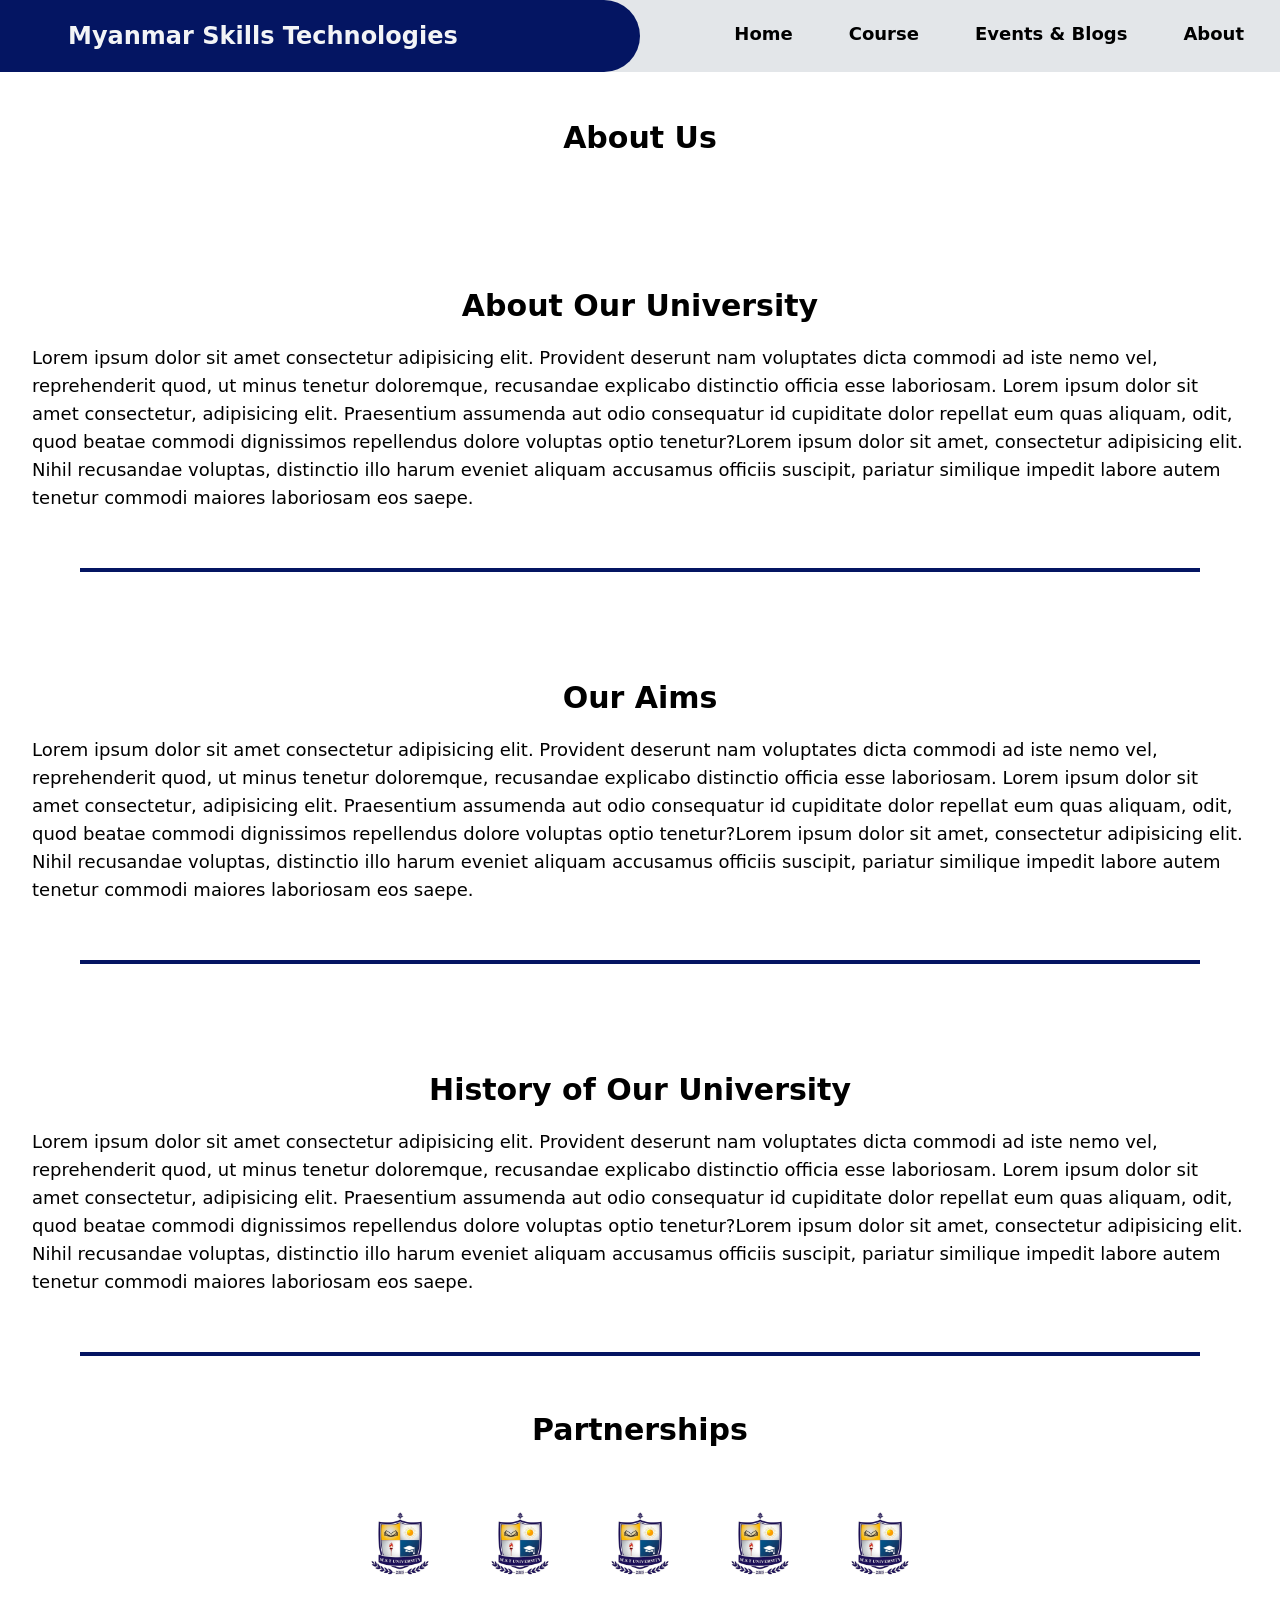
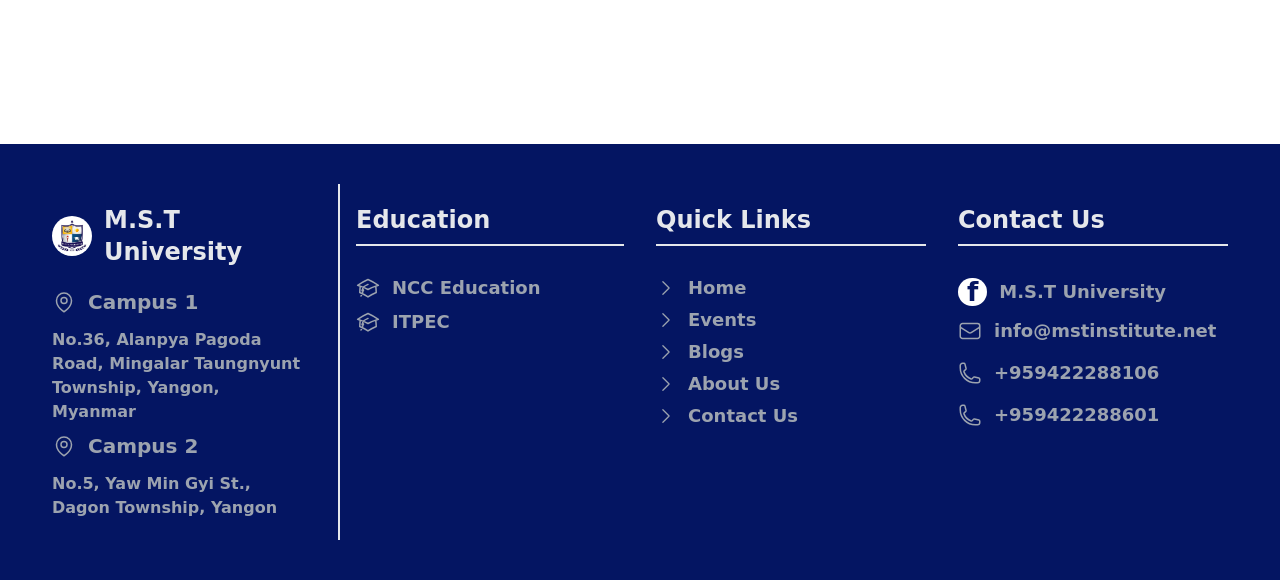
==== commit a7763344: "editNav" ====
--- a/public/about.html
+++ b/public/about.html
@@ -17,15 +17,15 @@
             </button>
         </div>
         <div>
-            <div class="fixed w-full z-10">
+            <div class="fixed w-full z-50">
                 <nav class=""> <!--backdrop-blur-md-->
-                    <div class="grid xl:grid-cols-8 sm:grid-cols-5 xxs:grid-cols-2 bg-gray-300 lg:bg-gray-300/60 backdrop-blur-md ">
+                    <div class=" grid xl:grid-cols-8 sm:grid-cols-5 xxs:grid-cols-2 bg-gray-300 lg:bg-gray-300/60 backdrop-blur-md ">
                         <div class="flex xl:col-span-3 sm:col-span-2 xxs:col-span-1 pl-3 bg-primary rounded-r-full xl:rounded-none">
                             <div class="w-10 xs:w-auto pt-[5px] sm:w-auto xs:pt-0 mdl:pt-1">
                                 <img src="../images/M.S.T LOGO.jpg" alt="M.S.T Logo" class="w-[55px] md:w-14 py-1 rounded-full">
                             </div>
                             <div class="sm:py-5 sm:mx-1 sm:px-3 xs:pt-5 xxs:pt-4 xs:px-0 mdl:mx-8 text-gray-100">
-                                <h1 class="flex xs:hidden ml-4 whitespace-nowrap text-lg font-bold xxs:inline">M.S.T</h1>
+                                <h1 class="flex sm:hidden ml-4 whitespace-nowrap text-lg font-bold xxs:inline">M.S.T</h1>
                                 <h1 class="flex lg:hidden Uni whitespace-nowrap text-lg md:text-2xl sm:inline xs-text[2px] xxs:hidden">M.S.T University</h1>
                                 <h1 class="text-lg mdl:text-[18px] xl:text-2xl font-bold hidden lg:inline md:whitespace-nowrap Uni">Myanmar Skills Technologies</h1>
                             </div>
@@ -35,7 +35,53 @@
                         <div class="lg:col-span-1 bg-primary rounded-r-full hidden xl:inline"></div>
     
                         <!-- Navigations -->
-                        <div class="xl:col-span-4 sm:col-span-3 xxs:col-span-1">
+                        <div class="hidden lg:inline top-3 absolute right-2">
+                            <ul class="inline-flex items-center text-lg font-semibold">
+                                <li class="xlists">
+                                    <a href="index.html">Home</a>
+                                </li>
+                                <li class="xlists cursor-pointer" onclick="">
+                                    Course
+                                    <div class="ddops hidden">
+                                        <ul>
+                                            <li class="py-5 px-10">
+                                                <a href="AcademicNCC.html">NCC</a>
+                                            </li>
+                                            <li class="py-5 px-9">
+                                                <a href="AcademicITPEC.html">ITPEC</a>
+                                            </li>
+                                        </ul>
+                                    </div>
+                                </li>
+                                <li class="xlists cursor-pointer whitespace-nowrap" onclick="">
+                                    Events & Blogs
+                                    <div class="ddops2 hidden">
+                                        <ul>
+                                            <li class="py-5 px-10">
+                                                <a href="events.html">Events</a>
+                                            </li>
+                                            <li class="py-5 px-9">
+                                                <a href="blog.html">Blogs</a>
+                                            </li>
+                                        </ul>
+                                    </div>
+                                </li>
+                                <li class="xlists cursor-pointer" onclick="">
+                                    About
+                                    <div class="ddops3 hidden">
+                                        <ul>
+                                            <li class="py-5 px-10">
+                                                <a href="about.html">About Us</a>
+                                            </li>
+                                            <li class="py-5 px-9">
+                                                <a href="contact.html">Contact Us</a>
+                                            </li>
+                                        </ul>
+                                    </div>
+                                </li>
+                            </ul>
+                        </div>
+                        <div class="lg:hidden sm:col-span-3 xxs:col-span-1">
                             <div class="flex justify-end xs:py-3 xs:px-3 py-4 px-6">
                                 <div class="cursor-pointer" onclick="showMenu()">
                                     <div>
@@ -50,38 +96,38 @@
                                     </div>
                                 </div>
                                 <div class="smallMenu hidden" id="menu">
-                                    <ul class="px-9 md:px-20 text-lg">
-                                        <li class="py-3">
+                                    <ul class=" text-base md:text-lg font-semibold">
+                                        <li class="lists">
                                             <a href="index.html">
                                                 <span>Home</span>
                                             </a>
                                         </li>
-                                        <li class="py-3">
+                                        <li class="lists">
                                             <a href="AcademicNCC.html">
                                                 <span>NCC Educations</span>
                                             </a>
                                         </li>
-                                        <li class="py-3">
+                                        <li class="lists">
                                             <a href="AcademicITPEC.html">
                                                 <span>ITPEC</span>
                                             </a>
                                         </li>
-                                        <li class="py-3">
+                                        <li class="lists">
                                             <a href="events.html">
                                                 <span>Events</span>
                                             </a>
                                         </li>
-                                        <li class="py-3">
+                                        <li class="lists">
                                             <a href="blog.html">
                                                 <span>Blogs</span>
                                             </a>
                                         </li>
-                                        <li class="py-3">
+                                        <li class="lists">
                                             <a href="about.html">
                                                 <span>About</span>
                                             </a>
                                         </li>
-                                        <li class="py-3">
+                                        <li class="lists">
                                             <a href="contact.html">
                                                 <span>Contact Us</span>
                                             </a>
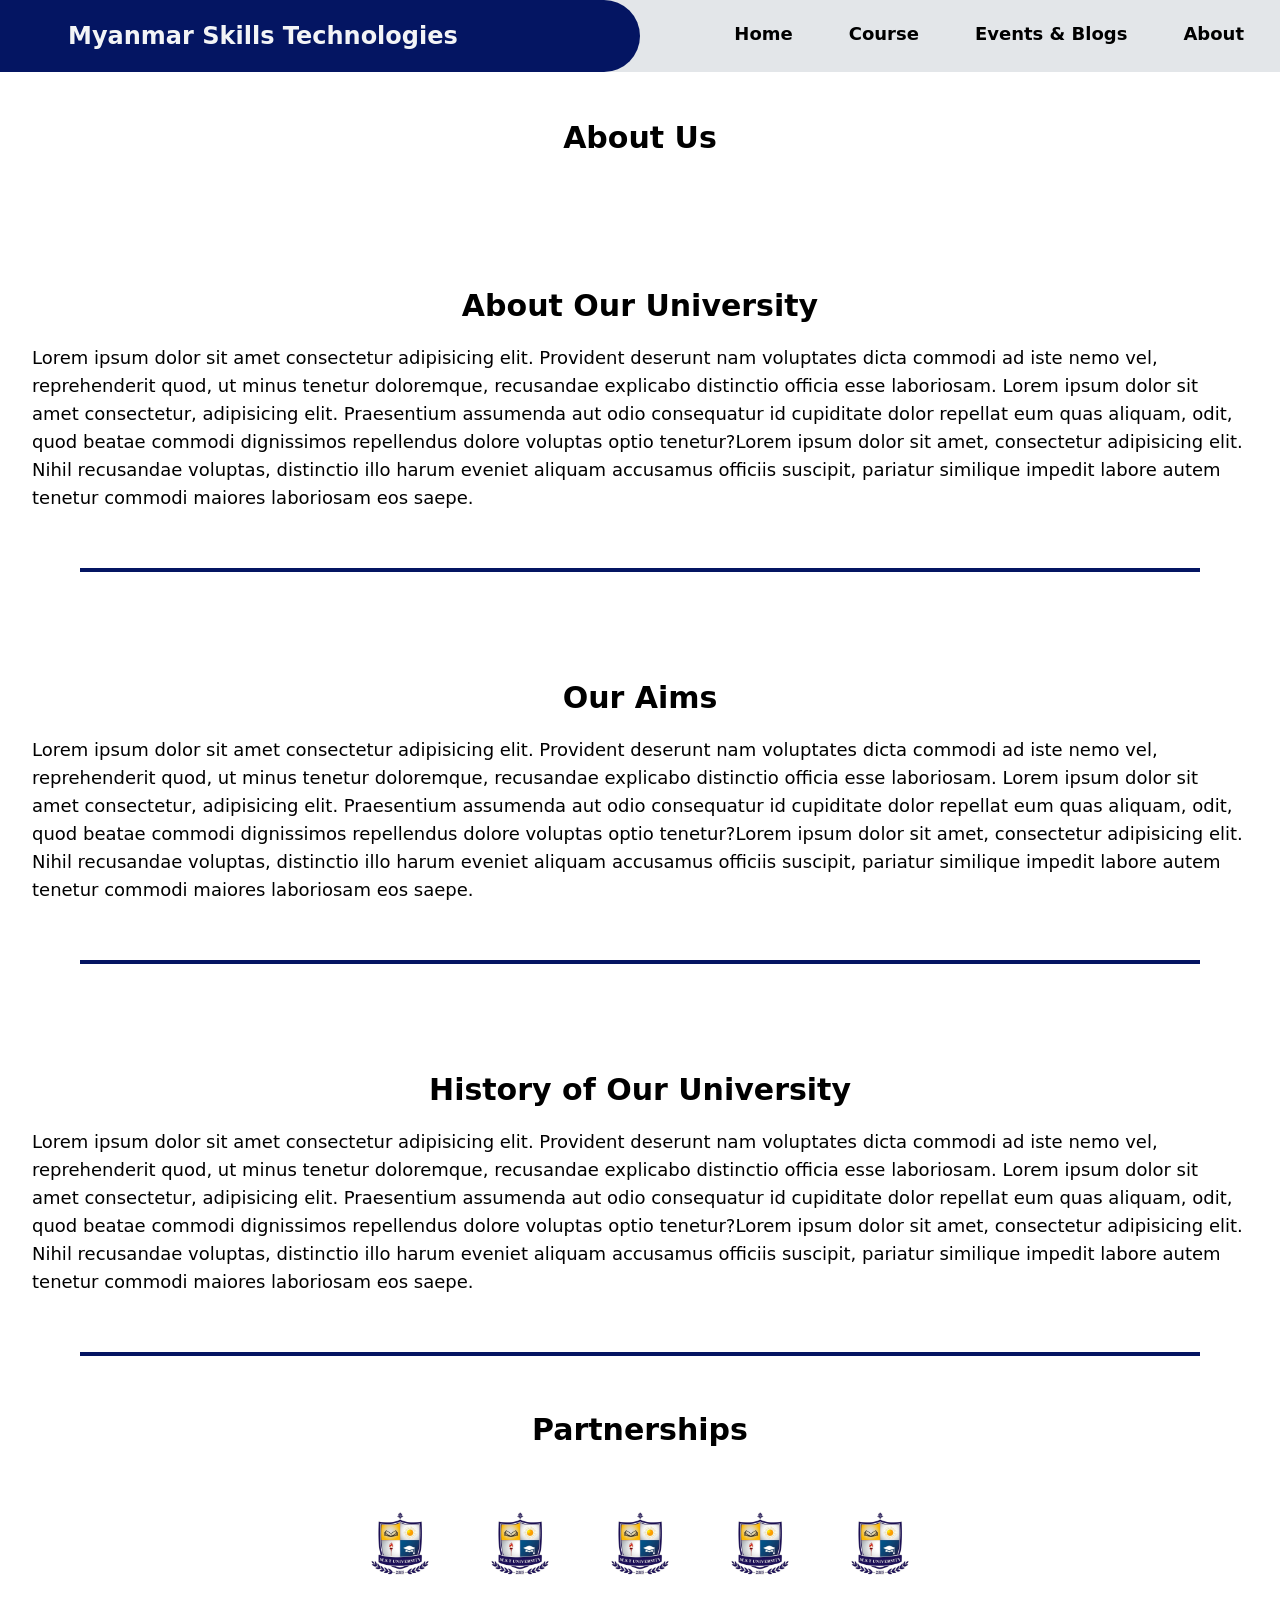
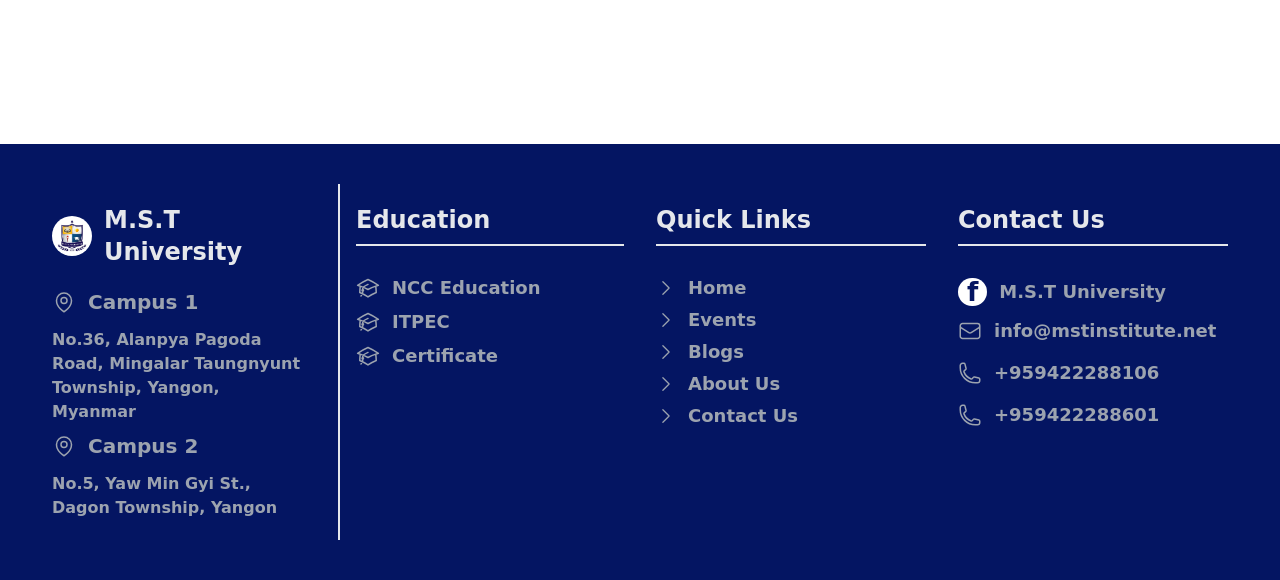
==== commit 1d1c1366: "editCertificate" ====
--- a/public/about.html
+++ b/public/about.html
@@ -18,29 +18,37 @@
         </div>
         <div>
             <div class="fixed w-full z-50">
-                <nav class=""> <!--backdrop-blur-md-->
-                    <div class=" grid xl:grid-cols-8 sm:grid-cols-5 xxs:grid-cols-2 bg-gray-300 lg:bg-gray-300/60 backdrop-blur-md ">
-                        <div class="flex xl:col-span-3 sm:col-span-2 xxs:col-span-1 pl-3 bg-primary rounded-r-full xl:rounded-none">
+                <nav> <!--backdrop-blur-md-->
+                    <div
+                        class=" grid xl:grid-cols-8 sm:grid-cols-5 xxs:grid-cols-2 bg-gray-300 lg:bg-gray-300/60 backdrop-blur-md ">
+                        <div
+                            class="flex xl:col-span-3 sm:col-span-2 xxs:col-span-1 pl-3 bg-primary rounded-r-full xl:rounded-none">
                             <div class="w-10 xs:w-auto pt-[5px] sm:w-auto xs:pt-0 mdl:pt-1">
-                                <img src="../images/M.S.T LOGO.jpg" alt="M.S.T Logo" class="w-[55px] md:w-14 py-1 rounded-full">
+                                <img src="../images/M.S.T LOGO.jpg" alt="M.S.T Logo"
+                                    class="w-[55px] md:w-14 py-1 rounded-full">
                             </div>
                             <div class="sm:py-5 sm:mx-1 sm:px-3 xs:pt-5 xxs:pt-4 xs:px-0 mdl:mx-8 text-gray-100">
-                                <h1 class="flex sm:hidden ml-4 whitespace-nowrap text-lg font-bold xxs:inline">M.S.T</h1>
-                                <h1 class="flex lg:hidden Uni whitespace-nowrap text-lg md:text-2xl sm:inline xs-text[2px] xxs:hidden">M.S.T University</h1>
-                                <h1 class="text-lg mdl:text-[18px] xl:text-2xl font-bold hidden lg:inline md:whitespace-nowrap Uni">Myanmar Skills Technologies</h1>
+                                <h1 class="flex sm:hidden ml-4 whitespace-nowrap text-lg font-bold xxs:inline">M.S.T
+                                </h1>
+                                <h1
+                                    class="flex lg:hidden Uni whitespace-nowrap text-lg md:text-2xl sm:inline xs-text[2px] xxs:hidden">
+                                    M.S.T University</h1>
+                                <h1
+                                    class="text-lg mdl:text-[18px] xl:text-2xl font-bold hidden lg:inline md:whitespace-nowrap Uni">
+                                    Myanmar Skills Technologies</h1>
                             </div>
                         </div>
-    
+
                         <!-- Space lol -->
                         <div class="lg:col-span-1 bg-primary rounded-r-full hidden xl:inline"></div>
-    
+
                         <!-- Navigations -->
                         <div class="hidden lg:inline top-3 absolute right-2">
                             <ul class="inline-flex items-center text-lg font-semibold">
                                 <li class="xlists">
                                     <a href="index.html">Home</a>
                                 </li>
-                                <li class="xlists cursor-pointer" onclick="">
+                                <li class="xlists cursor-pointer" onclick="openMenu('.ddops')">
                                     Course
                                     <div class="ddops hidden">
                                         <ul>
@@ -50,10 +58,13 @@
                                             <li class="py-5 px-9">
                                                 <a href="AcademicITPEC.html">ITPEC</a>
                                             </li>
+                                            <li class="py-5 px-9">
+                                                <a href="certificate.html">Certificate</a>
+                                            </li>
                                         </ul>
                                     </div>
                                 </li>
-                                <li class="xlists cursor-pointer whitespace-nowrap" onclick="">
+                                <li class="xlists cursor-pointer whitespace-nowrap" onclick="openMenu('.ddops2')">
                                     Events & Blogs
                                     <div class="ddops2 hidden">
                                         <ul>
@@ -66,7 +77,7 @@
                                         </ul>
                                     </div>
                                 </li>
-                                <li class="xlists cursor-pointer" onclick="">
+                                <li class="xlists cursor-pointer" onclick="openMenu('.ddops3')">
                                     About
                                     <div class="ddops3 hidden">
                                         <ul>
@@ -85,13 +96,19 @@
                             <div class="flex justify-end xs:py-3 xs:px-3 py-4 px-6">
                                 <div class="cursor-pointer" onclick="showMenu()">
                                     <div>
-                                        <svg xmlns="http://www.w3.org/2000/svg" fill="none" viewBox="0 0 24 24" stroke-width="1.5" stroke="currentColor" class="w-7 xs:w-9 transition ease-out duration-300" id="burger">
-                                            <path stroke-linecap="round" stroke-linejoin="round" d="M3.75 6.75h16.5M3.75 12h16.5m-16.5 5.25h16.5"/>
+                                        <svg xmlns="http://www.w3.org/2000/svg" fill="none" viewBox="0 0 24 24"
+                                            stroke-width="1.5" stroke="currentColor"
+                                            class="w-7 xs:w-9 transition ease-out duration-300" id="burger">
+                                            <path stroke-linecap="round" stroke-linejoin="round"
+                                                d="M3.75 6.75h16.5M3.75 12h16.5m-16.5 5.25h16.5" />
                                         </svg>
                                     </div>
                                     <div>
-                                        <svg xmlns="http://www.w3.org/2000/svg" fill="none" viewBox="0 0 24 24" stroke-width="1.5" stroke="currentColor" class="w-7 xs:w-9 transition ease-out duration-300 hidden" id="cross">
-                                            <path stroke-linecap="round" stroke-linejoin="round" d="M6 18L18 6M6 6l12 12" />
+                                        <svg xmlns="http://www.w3.org/2000/svg" fill="none" viewBox="0 0 24 24"
+                                            stroke-width="1.5" stroke="currentColor"
+                                            class="w-7 xs:w-9 transition ease-out duration-300 hidden" id="cross">
+                                            <path stroke-linecap="round" stroke-linejoin="round"
+                                                d="M6 18L18 6M6 6l12 12" />
                                         </svg>
                                     </div>
                                 </div>
@@ -110,6 +127,11 @@
                                         <li class="lists">
                                             <a href="AcademicITPEC.html">
                                                 <span>ITPEC</span>
+                                            </a>
+                                        </li>
+                                        <li class="lists">
+                                            <a href="certificate.html">
+                                                <span>Certificate</span>
                                             </a>
                                         </li>
                                         <li class="lists">
@@ -267,6 +289,14 @@
                                     <path stroke-linecap="round" stroke-linejoin="round" d="M4.26 10.147a60.436 60.436 0 00-.491 6.347A48.627 48.627 0 0112 20.904a48.627 48.627 0 018.232-4.41 60.46 60.46 0 00-.491-6.347m-15.482 0a50.57 50.57 0 00-2.658-.813A59.905 59.905 0 0112 3.493a59.902 59.902 0 0110.399 5.84c-.896.248-1.783.52-2.658.814m-15.482 0A50.697 50.697 0 0112 13.489a50.702 50.702 0 017.74-3.342M6.75 15a.75.75 0 100-1.5.75.75 0 000 1.5zm0 0v-3.675A55.378 55.378 0 0112 8.443m-7.007 11.55A5.981 5.981 0 006.75 15.75v-1.5" />
                                   </svg>                                      
                                 <a href="AcademicITPEC.html" class="pl-3">ITPEC</a>
+                            </div>
+                        </li>
+                        <li>
+                            <div class="inline-flex items-center hover:text-gray-200">
+                                <svg xmlns="http://www.w3.org/2000/svg" fill="none" viewBox="0 0 24 24" stroke-width="1.5" stroke="currentColor" class="w-6 h-6">
+                                    <path stroke-linecap="round" stroke-linejoin="round" d="M4.26 10.147a60.436 60.436 0 00-.491 6.347A48.627 48.627 0 0112 20.904a48.627 48.627 0 018.232-4.41 60.46 60.46 0 00-.491-6.347m-15.482 0a50.57 50.57 0 00-2.658-.813A59.905 59.905 0 0112 3.493a59.902 59.902 0 0110.399 5.84c-.896.248-1.783.52-2.658.814m-15.482 0A50.697 50.697 0 0112 13.489a50.702 50.702 0 017.74-3.342M6.75 15a.75.75 0 100-1.5.75.75 0 000 1.5zm0 0v-3.675A55.378 55.378 0 0112 8.443m-7.007 11.55A5.981 5.981 0 006.75 15.75v-1.5" />
+                                  </svg>                                      
+                                <a href="certificate.html" class="pl-3">Certificate</a>
                             </div>
                         </li>
                     </ul>
@@ -366,47 +396,6 @@
 
 
     </main>
-
-
-    <script>
-
-  // Click To The Top
-  let TopButton = document.getElementById("ToTop");
-  window.onscroll = function() {scrolls()};
-
-  function scrolls() {
-  if (document.body.scrollTop > 20 || document.documentElement.scrollTop > 20) {
-      TopButton.style.display = "block";
-      } 
-  else {
-      TopButton.style.display = "none";
-      }
-  }
-  function toTop() {
-      document.body.scrollTop = 0;
-      document.documentElement.scrollTop = 0;
-  }
-
-
-//   Burger menu
-        const menu = document.querySelector('#menu');
-        const burger = document.querySelector('#burger');
-        const cross = document.querySelector('#cross');
-
-        function showMenu(){
-        if(menu.classList.contains('hidden')){
-            menu.classList.remove('hidden');
-            burger.classList.add('hidden');
-            cross.classList.remove('hidden');
-        }
-        else{
-            menu.classList.add('hidden');
-            burger.classList.remove('hidden');
-            cross.classList.add('hidden');
-        }
-        }
-        
-
-    </script>
+<script src="app.js"></script>
 </body>
 </html>
--- a/public/styles.css
+++ b/public/styles.css
@@ -817,6 +817,10 @@
   margin-top: 6rem;
 }
 
+.mt-6 {
+  margin-top: 1.5rem;
+}
+
 .block {
   display: block;
 }
@@ -1068,6 +1072,10 @@
   list-style-type: disc;
 }
 
+.list-none {
+  list-style-type: none;
+}
+
 .appearance-none {
   -webkit-appearance: none;
      -moz-appearance: none;
@@ -1152,6 +1160,30 @@
   margin-bottom: calc(1.5rem * var(--tw-space-y-reverse));
 }
 
+.space-y-3 > :not([hidden]) ~ :not([hidden]) {
+  --tw-space-y-reverse: 0;
+  margin-top: calc(0.75rem * calc(1 - var(--tw-space-y-reverse)));
+  margin-bottom: calc(0.75rem * var(--tw-space-y-reverse));
+}
+
+.space-y-5 > :not([hidden]) ~ :not([hidden]) {
+  --tw-space-y-reverse: 0;
+  margin-top: calc(1.25rem * calc(1 - var(--tw-space-y-reverse)));
+  margin-bottom: calc(1.25rem * var(--tw-space-y-reverse));
+}
+
+.space-y-2 > :not([hidden]) ~ :not([hidden]) {
+  --tw-space-y-reverse: 0;
+  margin-top: calc(0.5rem * calc(1 - var(--tw-space-y-reverse)));
+  margin-bottom: calc(0.5rem * var(--tw-space-y-reverse));
+}
+
+.space-y-8 > :not([hidden]) ~ :not([hidden]) {
+  --tw-space-y-reverse: 0;
+  margin-top: calc(2rem * calc(1 - var(--tw-space-y-reverse)));
+  margin-bottom: calc(2rem * var(--tw-space-y-reverse));
+}
+
 .divide-y > :not([hidden]) ~ :not([hidden]) {
   --tw-divide-y-reverse: 0;
   border-top-width: calc(1px * calc(1 - var(--tw-divide-y-reverse)));
@@ -1517,6 +1549,16 @@
   padding-bottom: 2.25rem;
 }
 
+.px-8 {
+  padding-left: 2rem;
+  padding-right: 2rem;
+}
+
+.py-7 {
+  padding-top: 1.75rem;
+  padding-bottom: 1.75rem;
+}
+
 .pb-2 {
   padding-bottom: 0.5rem;
 }
@@ -1583,6 +1625,22 @@
 
 .pt-\[5px\] {
   padding-top: 5px;
+}
+
+.pt-3 {
+  padding-top: 0.75rem;
+}
+
+.pl-4 {
+  padding-left: 1rem;
+}
+
+.pb-6 {
+  padding-bottom: 1.5rem;
+}
+
+.pt-7 {
+  padding-top: 1.75rem;
 }
 
 .text-left {
@@ -2793,20 +2851,12 @@
 }
 
 @media (min-width: 370px) {
-  .xms\:inline {
-    display: inline;
-  }
-
   .xms\:w-\[350px\] {
     width: 350px;
   }
 }
 
 @media (min-width: 415px) {
-  .xs\:hidden {
-    display: none;
-  }
-
   .xs\:w-9 {
     width: 2.25rem;
   }
@@ -2987,10 +3037,6 @@
 
   .md\:grid {
     display: grid;
-  }
-
-  .md\:hidden {
-    display: none;
   }
 
   .md\:h-96 {
@@ -3097,11 +3143,6 @@
     padding-right: 5rem;
   }
 
-  .md\:px-24 {
-    padding-left: 6rem;
-    padding-right: 6rem;
-  }
-
   .md\:px-32 {
     padding-left: 8rem;
     padding-right: 8rem;
@@ -3161,6 +3202,10 @@
     padding-top: 70px;
   }
 
+  .md\:pt-16 {
+    padding-top: 4rem;
+  }
+
   .md\:text-left {
     text-align: left;
   }
@@ -3197,6 +3242,16 @@
   .md\:text-sm {
     font-size: 0.875rem;
     line-height: 1.25rem;
+  }
+
+  .md\:text-4xl {
+    font-size: 2.25rem;
+    line-height: 2.5rem;
+  }
+
+  .md\:text-xl {
+    font-size: 1.25rem;
+    line-height: 1.75rem;
   }
 }
 
@@ -3220,6 +3275,10 @@
     grid-column: span 1 / span 1;
   }
 
+  .lg\:col-span-2 {
+    grid-column: span 2 / span 2;
+  }
+
   .lg\:inline {
     display: inline;
   }
@@ -3246,6 +3305,14 @@
 
   .lg\:grid-cols-4 {
     grid-template-columns: repeat(4, minmax(0, 1fr));
+  }
+
+  .lg\:grid-cols-5 {
+    grid-template-columns: repeat(5, minmax(0, 1fr));
+  }
+
+  .lg\:grid-cols-7 {
+    grid-template-columns: repeat(7, minmax(0, 1fr));
   }
 
   .lg\:space-x-14 > :not([hidden]) ~ :not([hidden]) {
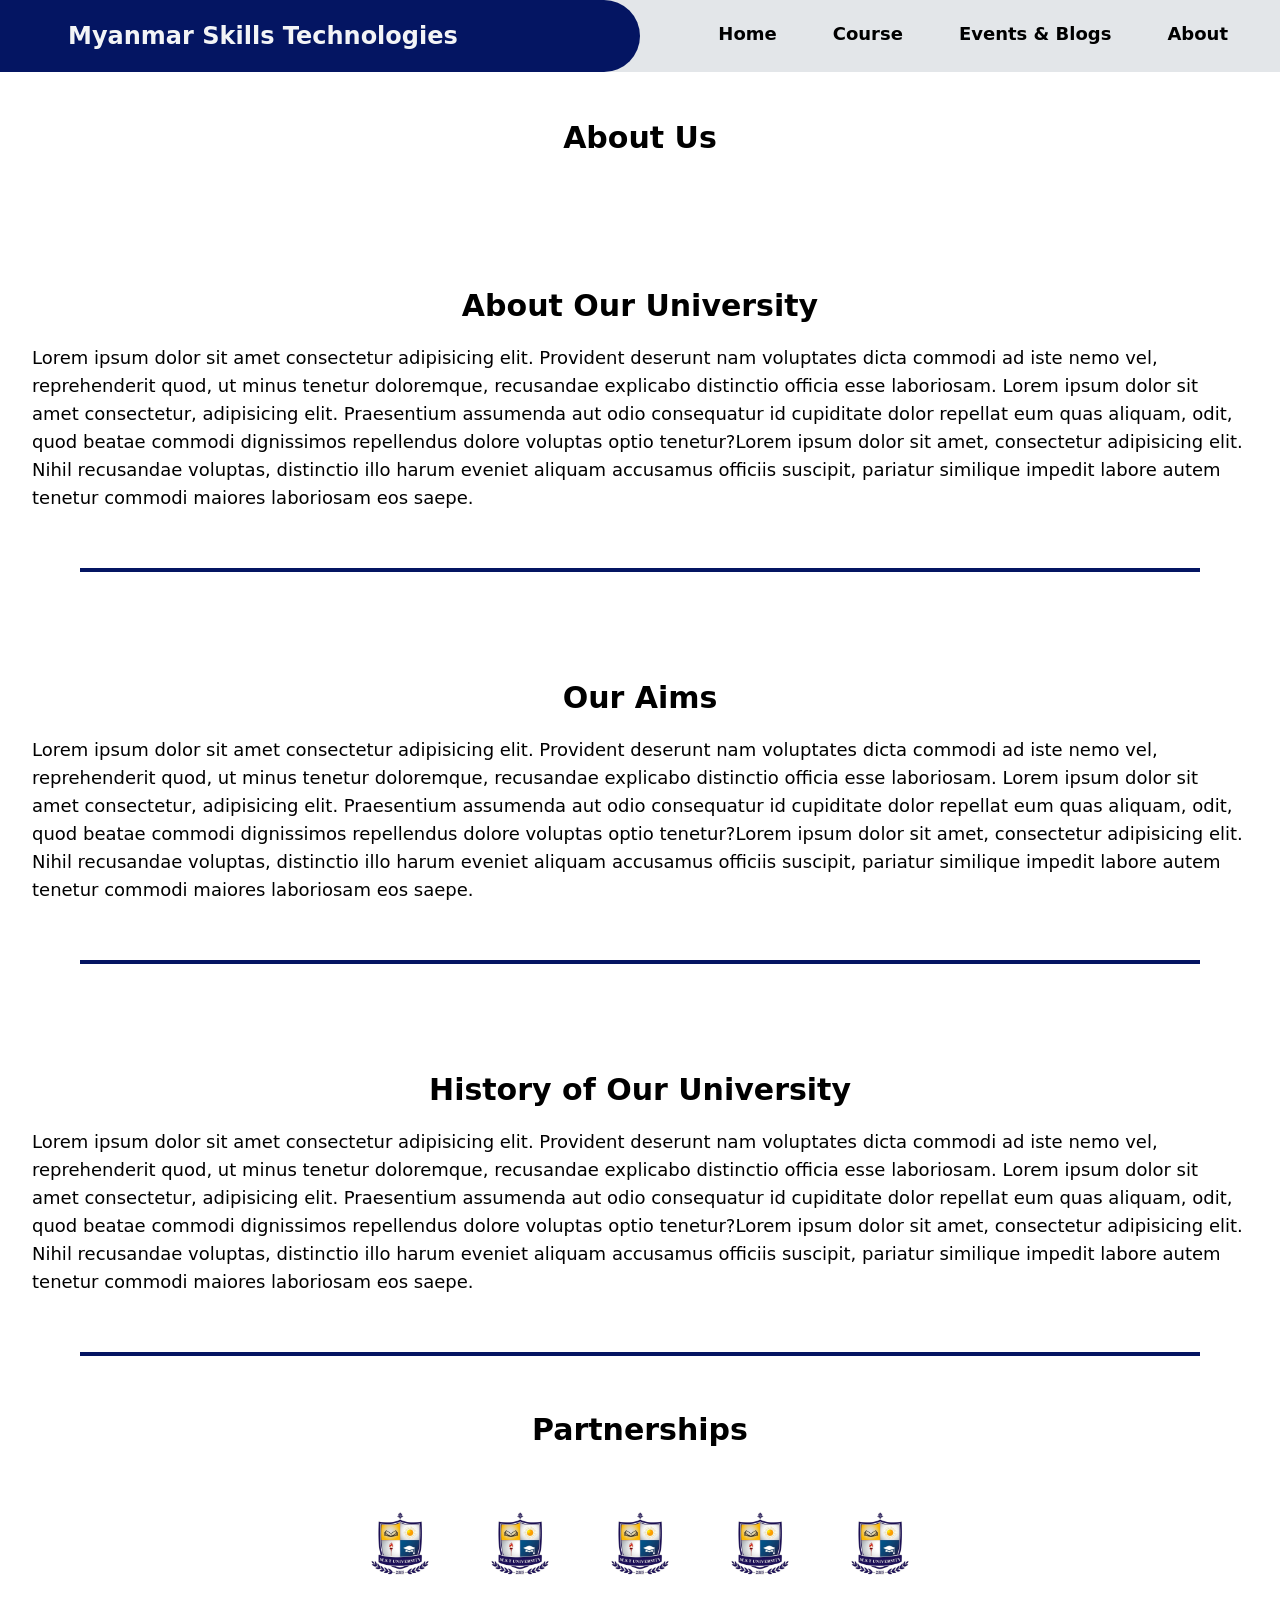
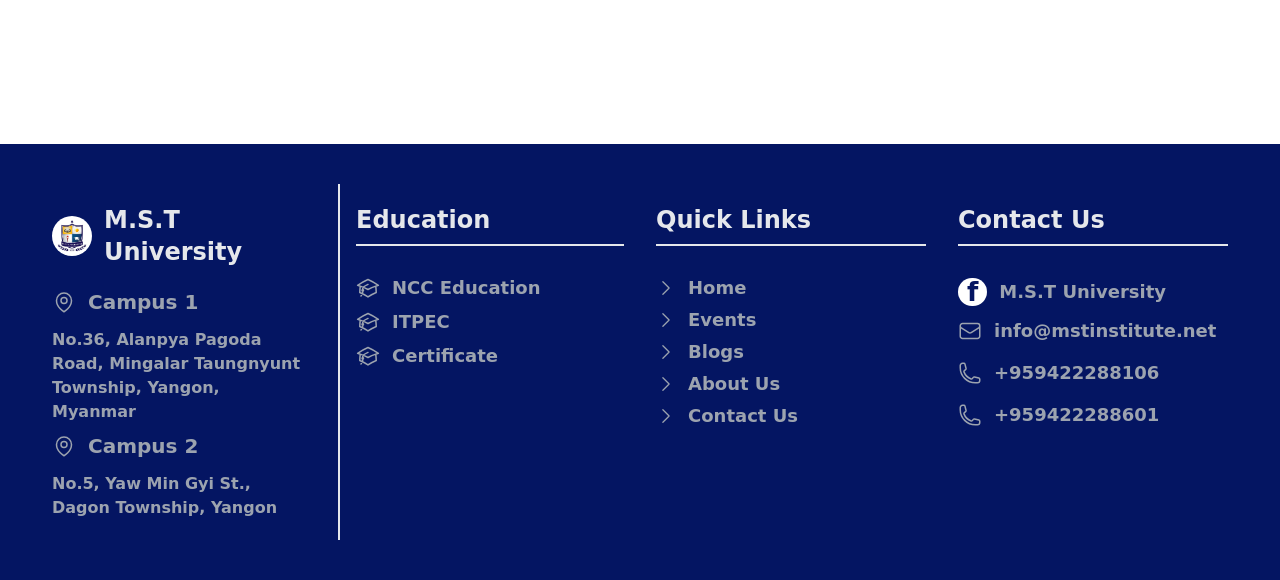
==== commit f512c838: "navChanges" ====
--- a/public/about.html
+++ b/public/about.html
@@ -28,14 +28,14 @@
                                     class="w-[55px] md:w-14 py-1 rounded-full">
                             </div>
                             <div class="sm:py-5 sm:mx-1 sm:px-3 xs:pt-5 xxs:pt-4 xs:px-0 mdl:mx-8 text-gray-100">
+                                <a href="index.html">
                                 <h1 class="flex sm:hidden ml-4 whitespace-nowrap text-lg font-bold xxs:inline">M.S.T
                                 </h1>
-                                <h1
-                                    class="flex lg:hidden Uni whitespace-nowrap text-lg md:text-2xl sm:inline xs-text[2px] xxs:hidden">
+                                <h1 class="flex lg:hidden Uni whitespace-nowrap text-lg md:text-2xl sm:inline xs-text[2px] xxs:hidden">
                                     M.S.T University</h1>
-                                <h1
-                                    class="text-lg mdl:text-[18px] xl:text-2xl font-bold hidden lg:inline md:whitespace-nowrap Uni">
+                                <h1 class="text-lg mdl:text-[18px] xl:text-2xl font-bold hidden lg:inline md:whitespace-nowrap Uni">
                                     Myanmar Skills Technologies</h1>
+                                </a>
                             </div>
                         </div>
 
@@ -43,7 +43,7 @@
                         <div class="lg:col-span-1 bg-primary rounded-r-full hidden xl:inline"></div>
 
                         <!-- Navigations -->
-                        <div class="hidden lg:inline top-3 absolute right-2">
+                        <div class="hidden lg:inline top-3 absolute right-6">
                             <ul class="inline-flex items-center text-lg font-semibold">
                                 <li class="xlists">
                                     <a href="index.html">Home</a>
@@ -51,14 +51,14 @@
                                 <li class="xlists cursor-pointer" onclick="openMenu('.ddops')">
                                     Course
                                     <div class="ddops hidden">
-                                        <ul>
-                                            <li class="py-5 px-10">
+                                        <ul class="space-y-7 py-4">
+                                            <li>
                                                 <a href="AcademicNCC.html">NCC</a>
                                             </li>
-                                            <li class="py-5 px-9">
+                                            <li>
                                                 <a href="AcademicITPEC.html">ITPEC</a>
                                             </li>
-                                            <li class="py-5 px-9">
+                                            <li>
                                                 <a href="certificate.html">Certificate</a>
                                             </li>
                                         </ul>
@@ -67,11 +67,11 @@
                                 <li class="xlists cursor-pointer whitespace-nowrap" onclick="openMenu('.ddops2')">
                                     Events & Blogs
                                     <div class="ddops2 hidden">
-                                        <ul>
-                                            <li class="py-5 px-10">
+                                        <ul class="space-y-7 py-4">
+                                            <li>
                                                 <a href="events.html">Events</a>
                                             </li>
-                                            <li class="py-5 px-9">
+                                            <li>
                                                 <a href="blog.html">Blogs</a>
                                             </li>
                                         </ul>
@@ -80,11 +80,11 @@
                                 <li class="xlists cursor-pointer" onclick="openMenu('.ddops3')">
                                     About
                                     <div class="ddops3 hidden">
-                                        <ul>
-                                            <li class="py-5 px-10">
+                                        <ul class="space-y-7 py-4">
+                                            <li>
                                                 <a href="about.html">About Us</a>
                                             </li>
-                                            <li class="py-5 px-9">
+                                            <li>
                                                 <a href="contact.html">Contact Us</a>
                                             </li>
                                         </ul>
--- a/public/styles.css
+++ b/public/styles.css
@@ -675,6 +675,10 @@
   right: 1.25rem;
 }
 
+.right-6 {
+  right: 1.5rem;
+}
+
 .top-0 {
   top: 0px;
 }
@@ -967,10 +971,6 @@
 
 .max-w-md {
   max-width: 28rem;
-}
-
-.max-w-sm {
-  max-width: 24rem;
 }
 
 .max-w-xl {
@@ -1148,6 +1148,12 @@
   margin-left: calc(0.75rem * calc(1 - var(--tw-space-x-reverse)));
 }
 
+.space-y-2 > :not([hidden]) ~ :not([hidden]) {
+  --tw-space-y-reverse: 0;
+  margin-top: calc(0.5rem * calc(1 - var(--tw-space-y-reverse)));
+  margin-bottom: calc(0.5rem * var(--tw-space-y-reverse));
+}
+
 .space-y-4 > :not([hidden]) ~ :not([hidden]) {
   --tw-space-y-reverse: 0;
   margin-top: calc(1rem * calc(1 - var(--tw-space-y-reverse)));
@@ -1160,22 +1166,10 @@
   margin-bottom: calc(1.5rem * var(--tw-space-y-reverse));
 }
 
-.space-y-3 > :not([hidden]) ~ :not([hidden]) {
+.space-y-7 > :not([hidden]) ~ :not([hidden]) {
   --tw-space-y-reverse: 0;
-  margin-top: calc(0.75rem * calc(1 - var(--tw-space-y-reverse)));
-  margin-bottom: calc(0.75rem * var(--tw-space-y-reverse));
-}
-
-.space-y-5 > :not([hidden]) ~ :not([hidden]) {
-  --tw-space-y-reverse: 0;
-  margin-top: calc(1.25rem * calc(1 - var(--tw-space-y-reverse)));
-  margin-bottom: calc(1.25rem * var(--tw-space-y-reverse));
-}
-
-.space-y-2 > :not([hidden]) ~ :not([hidden]) {
-  --tw-space-y-reverse: 0;
-  margin-top: calc(0.5rem * calc(1 - var(--tw-space-y-reverse)));
-  margin-bottom: calc(0.5rem * var(--tw-space-y-reverse));
+  margin-top: calc(1.75rem * calc(1 - var(--tw-space-y-reverse)));
+  margin-bottom: calc(1.75rem * var(--tw-space-y-reverse));
 }
 
 .space-y-8 > :not([hidden]) ~ :not([hidden]) {
@@ -1474,6 +1468,11 @@
   padding-right: 1.75rem;
 }
 
+.px-8 {
+  padding-left: 2rem;
+  padding-right: 2rem;
+}
+
 .px-9 {
   padding-left: 2.25rem;
   padding-right: 2.25rem;
@@ -1539,6 +1538,11 @@
   padding-bottom: 1.5rem;
 }
 
+.py-7 {
+  padding-top: 1.75rem;
+  padding-bottom: 1.75rem;
+}
+
 .py-8 {
   padding-top: 2rem;
   padding-bottom: 2rem;
@@ -1549,16 +1553,6 @@
   padding-bottom: 2.25rem;
 }
 
-.px-8 {
-  padding-left: 2rem;
-  padding-right: 2rem;
-}
-
-.py-7 {
-  padding-top: 1.75rem;
-  padding-bottom: 1.75rem;
-}
-
 .pb-2 {
   padding-bottom: 0.5rem;
 }
@@ -1595,10 +1589,6 @@
   padding-right: 0.5rem;
 }
 
-.pt-1 {
-  padding-top: 0.25rem;
-}
-
 .pt-14 {
   padding-top: 3.5rem;
 }
@@ -1625,22 +1615,6 @@
 
 .pt-\[5px\] {
   padding-top: 5px;
-}
-
-.pt-3 {
-  padding-top: 0.75rem;
-}
-
-.pl-4 {
-  padding-left: 1rem;
-}
-
-.pb-6 {
-  padding-bottom: 1.5rem;
-}
-
-.pt-7 {
-  padding-top: 1.75rem;
 }
 
 .text-left {
@@ -1847,12 +1821,6 @@
 .shadow-sm {
   --tw-shadow: 0 1px 2px 0 rgb(0 0 0 / 0.05);
   --tw-shadow-colored: 0 1px 2px 0 var(--tw-shadow-color);
-  box-shadow: var(--tw-ring-offset-shadow, 0 0 #0000), var(--tw-ring-shadow, 0 0 #0000), var(--tw-shadow);
-}
-
-.shadow-xl {
-  --tw-shadow: 0 20px 25px -5px rgb(0 0 0 / 0.1), 0 8px 10px -6px rgb(0 0 0 / 0.1);
-  --tw-shadow-colored: 0 20px 25px -5px var(--tw-shadow-color), 0 8px 10px -6px var(--tw-shadow-color);
   box-shadow: var(--tw-ring-offset-shadow, 0 0 #0000), var(--tw-ring-shadow, 0 0 #0000), var(--tw-shadow);
 }
 
@@ -2092,30 +2060,52 @@
 
 .ddops {
   position: absolute;
-  top: 4rem;
-  --tw-translate-x: -1.75rem;
+  --tw-translate-y: 1.5rem;
+  --tw-translate-x: -3rem;
   transform: translate(var(--tw-translate-x), var(--tw-translate-y)) rotate(var(--tw-rotate)) skewX(var(--tw-skew-x)) skewY(var(--tw-skew-y)) scaleX(var(--tw-scale-x)) scaleY(var(--tw-scale-y));
   cursor: pointer;
+  border-bottom-right-radius: 0.375rem;
+  border-bottom-left-radius: 0.375rem;
+  border-left-width: 4px;
+  border-right-width: 4px;
+  border-bottom-width: 4px;
   --tw-bg-opacity: 1;
   background-color: rgb(255 255 255 / var(--tw-bg-opacity));
+  padding-left: 2.25rem;
+  padding-right: 2.25rem;
 }
 
 .ddops2 {
   position: absolute;
-  top: 4rem;
+  --tw-translate-y: 1.5rem;
+  transform: translate(var(--tw-translate-x), var(--tw-translate-y)) rotate(var(--tw-rotate)) skewX(var(--tw-skew-x)) skewY(var(--tw-skew-y)) scaleX(var(--tw-scale-x)) scaleY(var(--tw-scale-y));
   cursor: pointer;
+  border-bottom-right-radius: 0.375rem;
+  border-bottom-left-radius: 0.375rem;
+  border-left-width: 4px;
+  border-right-width: 4px;
+  border-bottom-width: 4px;
   --tw-bg-opacity: 1;
   background-color: rgb(255 255 255 / var(--tw-bg-opacity));
+  padding-left: 2rem;
+  padding-right: 2rem;
 }
 
 .ddops3 {
   position: absolute;
-  top: 4rem;
-  --tw-translate-x: -4rem;
+  --tw-translate-y: 1.5rem;
+  --tw-translate-x: -3.5rem;
   transform: translate(var(--tw-translate-x), var(--tw-translate-y)) rotate(var(--tw-rotate)) skewX(var(--tw-skew-x)) skewY(var(--tw-skew-y)) scaleX(var(--tw-scale-x)) scaleY(var(--tw-scale-y));
   cursor: pointer;
+  border-bottom-right-radius: 0.375rem;
+  border-bottom-left-radius: 0.375rem;
+  border-left-width: 4px;
+  border-right-width: 4px;
+  border-bottom-width: 4px;
   --tw-bg-opacity: 1;
   background-color: rgb(255 255 255 / var(--tw-bg-opacity));
+  padding-left: 2.25rem;
+  padding-right: 2.25rem;
 }
 
 .ddops li,.ddops2 li,.ddops3 li {
@@ -3104,10 +3094,6 @@
     border-right-width: 4px;
   }
 
-  .md\:border-t-0 {
-    border-top-width: 0px;
-  }
-
   .md\:bg-none {
     background-image: none;
   }
@@ -3153,11 +3139,6 @@
     padding-right: 1.25rem;
   }
 
-  .md\:px-6 {
-    padding-left: 1.5rem;
-    padding-right: 1.5rem;
-  }
-
   .md\:px-8 {
     padding-left: 2rem;
     padding-right: 2rem;
@@ -3190,6 +3171,10 @@
     padding-top: 0px;
   }
 
+  .md\:pt-16 {
+    padding-top: 4rem;
+  }
+
   .md\:pt-20 {
     padding-top: 5rem;
   }
@@ -3200,10 +3185,6 @@
 
   .md\:pt-\[70px\] {
     padding-top: 70px;
-  }
-
-  .md\:pt-16 {
-    padding-top: 4rem;
   }
 
   .md\:text-left {
@@ -3224,6 +3205,11 @@
     line-height: 2.25rem;
   }
 
+  .md\:text-4xl {
+    font-size: 2.25rem;
+    line-height: 2.5rem;
+  }
+
   .md\:text-5xl {
     font-size: 3rem;
     line-height: 1;
@@ -3242,11 +3228,6 @@
   .md\:text-sm {
     font-size: 0.875rem;
     line-height: 1.25rem;
-  }
-
-  .md\:text-4xl {
-    font-size: 2.25rem;
-    line-height: 2.5rem;
   }
 
   .md\:text-xl {
@@ -3275,10 +3256,6 @@
     grid-column: span 1 / span 1;
   }
 
-  .lg\:col-span-2 {
-    grid-column: span 2 / span 2;
-  }
-
   .lg\:inline {
     display: inline;
   }
@@ -3305,14 +3282,6 @@
 
   .lg\:grid-cols-4 {
     grid-template-columns: repeat(4, minmax(0, 1fr));
-  }
-
-  .lg\:grid-cols-5 {
-    grid-template-columns: repeat(5, minmax(0, 1fr));
-  }
-
-  .lg\:grid-cols-7 {
-    grid-template-columns: repeat(7, minmax(0, 1fr));
   }
 
   .lg\:space-x-14 > :not([hidden]) ~ :not([hidden]) {
